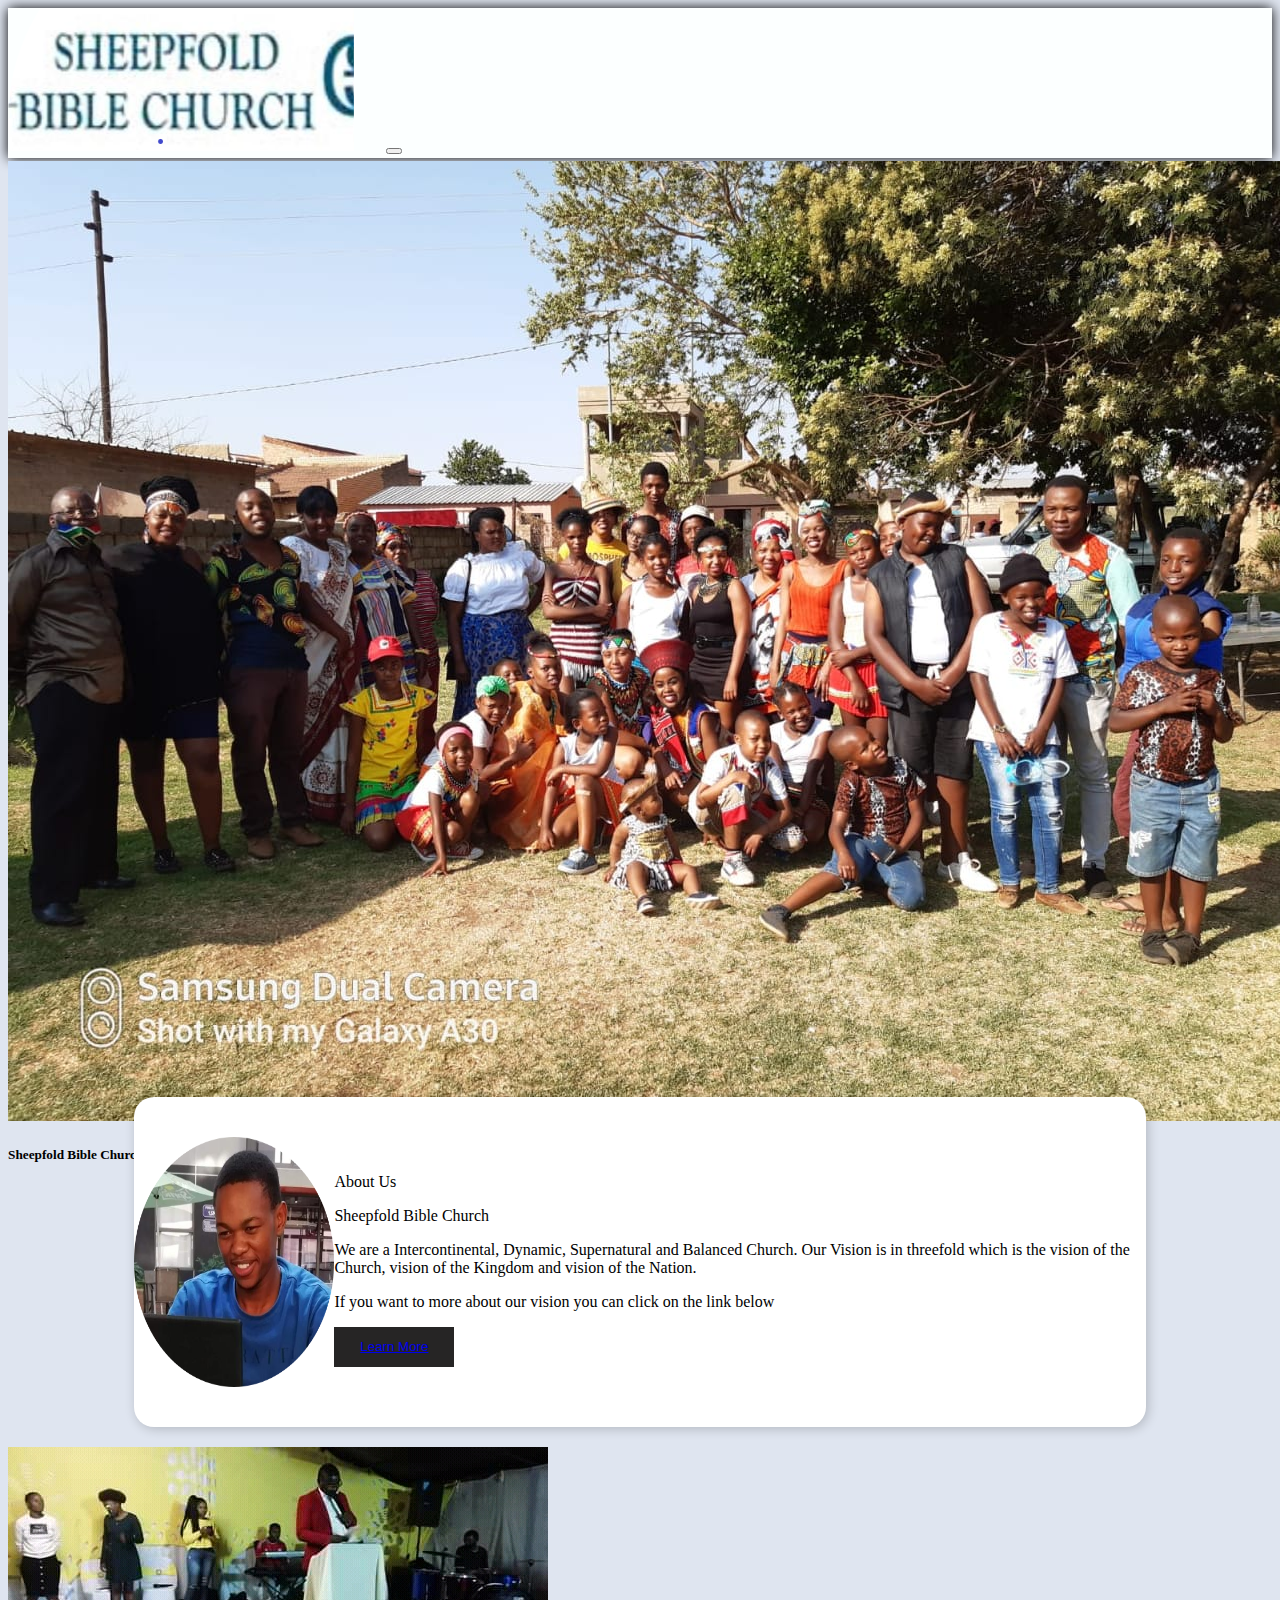
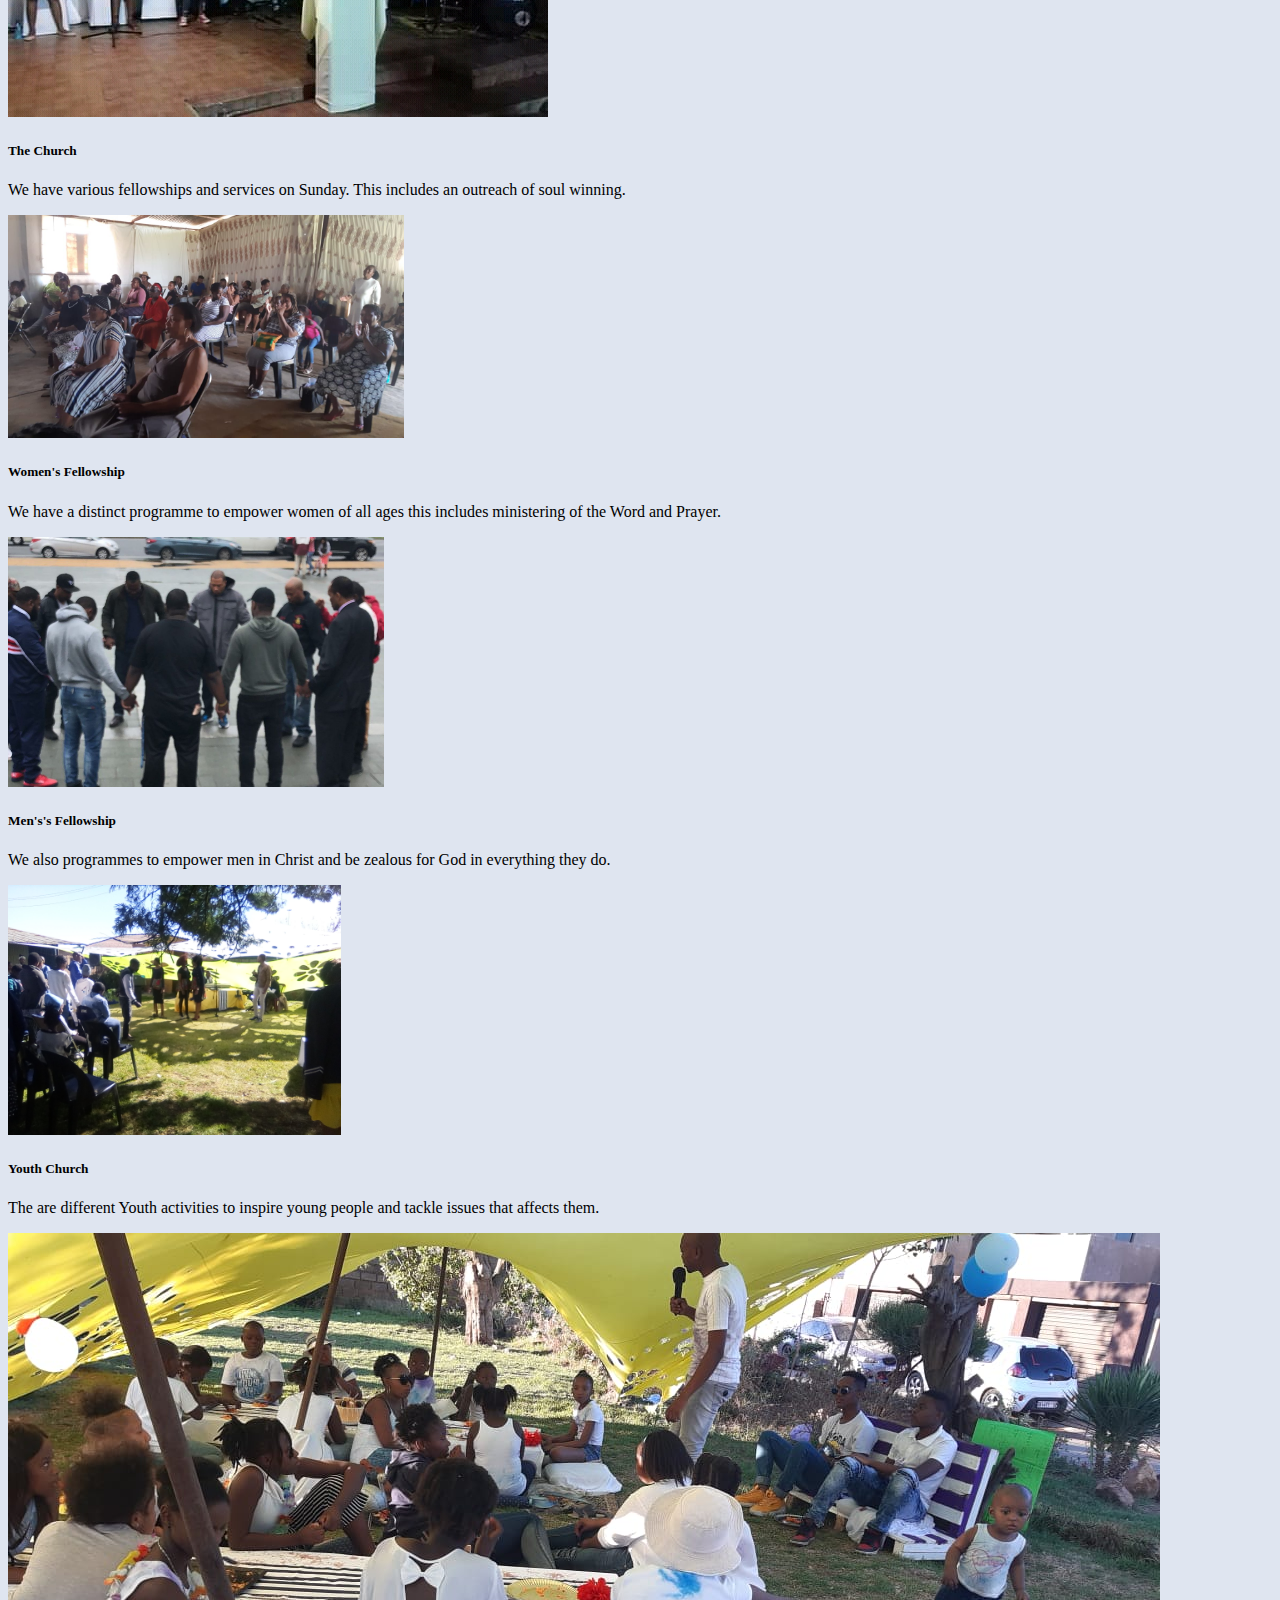
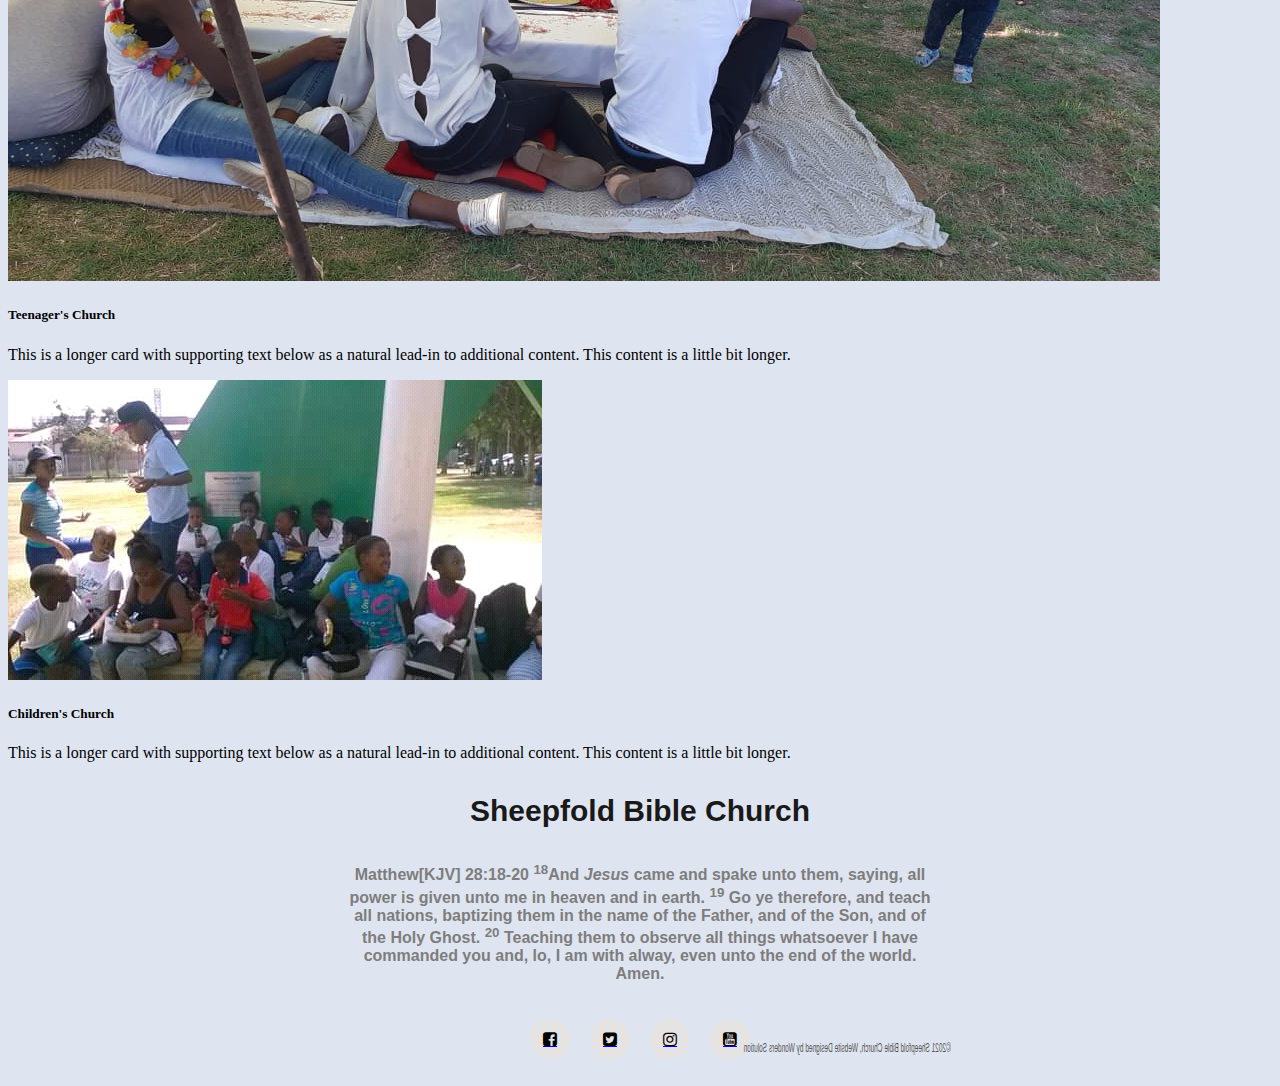
==== index.html @ af3e832e "Website Designed with bootstrap and css" ====
<!DOCTYPE html>
<html>

<head>
  <title>Sheepfold Bible Church</title>
  <meta charset="utf-8">
  <meta name="viewport" content="width=device-width, initial-scale=1, shrink-to-fit=no">
  <link rel="stylesheet" href="https://cdn.jsdelivr.net/npm/bootstrap@4.6.0/dist/css/bootstrap.min.css"
    integrity="sha384-B0vP5xmATw1+K9KRQjQERJvTumQW0nPEzvF6L/Z6nronJ3oUOFUFpCjEUQouq2+l" crossorigin="anonymous">
  <link rel="stylesheet" href="style.css">
  <link rel="stylesheet" href="https://cdnjs.cloudflare.com/ajax/libs/font-awesome/4.7.0/css/font-awesome.min.css">
  <link rel="shortcut icon" type="image/x-icon" href="./images/logo2.png">
</head>

<body>
  <nav class="navbar navbar-expand-lg">
    <a class="navbar-brand" href="index.html"><img src="./images/logo2.png" alt="home"></a>
    <button class="navbar-toggler" type="button" data-toggle="collapse" data-target="#navbarNavAltMarkup"
      aria-controls="navbarNavAltMarkup" aria-expanded="false" aria-label="Toggle navigation">
      <span class="navbar-toggler-icon"></span>
    </button>
    <div class="collapse navbar-collapse" id="navbarNavAltMarkup">
      <div class="navbar-nav">
        <a class="nav-link active" href="index.html">Home <span class="sr-only">(current)</span></a>
        <a class="nav-link disabled" href="#" tabindex="-1" aria-disabled="true">About Us</a>
        <a class="nav-link " href="sermons.html">Sermons</a>
        <a class="nav-link " href="service.html">Services</a>
        <a class="nav-link disabled" href="#" tabindex="-1" aria-disabled="true">Giving</a>
      </div>
    </div>
  </nav>
  <div class="container">
    
    <div class="card bg-dark text-white">
      <img src="./images/back2.jpg" class="card-img" alt="Sheepfold">
      <div class="card-img-overlay">
        <h5 class="card-title">Sheepfold Bible Church</h5>
      </div>
    </div>
    <div class="about-container">
      <!--About Image-->
      <img src="./images/circle-cropped.png" width="200" height="200" class="model" alt="model">
      <!--About Text-->
      <div class="about-text">
        <p>About Us</p>
        <p>Sheepfold Bible Church</p>
        <p>We are a Intercontinental, Dynamic, Supernatural and Balanced Church. Our Vision is in threefold which is the
          vision of the Church, vision of the Kingdom and vision of the Nation. </p>
        <p>If you want to more about our vision you can click on the link below</p>
        <button class="contact-us"><a href="vision.html">Learn More</a></button>
      </div>
    </div>

    <!--This is the card's section-->
    <div class="row row-cols-1 row-cols-md-2">
      <div class="col mb-4">
        <div class="card">
          <img src="./images/back3.jpg" class="card-img-top" alt="Church">
          <div class="card-body">
            <h5 class="card-title">The Church</h5>
            <p class="card-text">We have various fellowships and services on Sunday. This includes an outreach of soul winning.</p>
          </div>
        </div>
      </div>
      <div class="col mb-4">
        <div class="card">
          <img src="./images/pic8.jpg" height="223" class="card-img-top" alt="Women">
          <div class="card-body">
            <h5 class="card-title">Women's Fellowship</h5>
            <p class="card-text">We have a distinct programme to empower women of all ages this includes ministering of the Word and Prayer.</p>
          </div>
        </div>
      </div>
      <div class="col mb-4">
        <div class="card">
          <img src="./images/back5.jpg" height="250" class="card-img-top" alt="Men">
          <div class="card-body">
            <h5 class="card-title">Men's's Fellowship</h5>
            <p class="card-text">We also programmes to empower men in Christ and be zealous for God in everything they do.</p>
          </div>
        </div>
      </div>
      <div class="col mb-4">
        <div class="card">
          <img src="./images/pic4.jpg" height="250" class="card-img-top" alt="Youth">
          <div class="card-body">
            <h5 class="card-title">Youth Church</h5>
            <p class="card-text">The are different Youth activities to inspire young people and tackle issues  that affects them.</p>
          </div>
        </div>
      </div>
      <div class="col mb-4">
        <div class="card">
          <img src="./images/pic9.jpg" class="card-img-top" alt="Teenagers">
          <div class="card-body">
            <h5 class="card-title">Teenager's Church</h5>
            <p class="card-text">This is a longer card with supporting text below as a natural lead-in to additional
              content. This content is a little bit longer.</p>
          </div>
        </div>
      </div>
      <div class="col mb-4">
        <div class="card">
          <img src="./images/pic3.jpg" class="card-img-top" alt="Kids">
          <div class="card-body">
            <h5 class="card-title">Children's Church</h5>
            <p class="card-text">This is a longer card with supporting text below as a natural lead-in to additional
              content. This content is a little bit longer.</p>
          </div>
        </div>
      </div>
    </div>
  </div>
  <footer>
    <p>Sheepfold Bible Church</p>
    <p>Matthew[KJV] 28:18-20 <sup>18</sup>And <em>Jesus</em> came and spake unto them, saying, all power is given unto
      me in heaven and in earth. <sup>19</sup> Go ye therefore, and teach all nations, baptizing them in the name of the
      Father, and of the Son, and of the Holy Ghost. <sup>20</sup> Teaching them to observe all things whatsoever I have
      commanded you and, lo, I am with alway, even unto the end of the world. Amen.</p>
    <div class="social-icons">
      <a href="#"><i class="fa fa-facebook-square" aria-hidden="true"></i></a>
      <a href="#"><i class="fa fa-twitter-square" aria-hidden="true"></i></a>
      <a href="#"><i class="fa fa-instagram" aria-hidden="true"></i></a>
      <a href="#"><i class="fa fa-youtube-square" aria-hidden="true"></i></a>
    </div>
    <!--Copyrights area-->
    <p class="copyright">&copy;2021 Sheepfold Bible Church, Website Designed by Wonders Solution</p>
  </footer>

  <script src="https://code.jquery.com/jquery-3.5.1.slim.min.js"
    integrity="sha384-DfXdz2htPH0lsSSs5nCTpuj/zy4C+OGpamoFVy38MVBnE+IbbVYUew+OrCXaRkfj"
    crossorigin="anonymous"></script>
  <script src="https://cdn.jsdelivr.net/npm/bootstrap@4.6.0/dist/js/bootstrap.bundle.min.js"
    integrity="sha384-Piv4xVNRyMGpqkS2by6br4gNJ7DXjqk09RmUpJ8jgGtD7zP9yug3goQfGII0yAns"
    crossorigin="anonymous"></script>
</body>

</html>
---- style.css ----
nav{
background-color: #fcffff;
height: 150px;
box-shadow: 0px 0px 12px 0px;
margin-bottom: 3px;
}
.about-container{
    width: 80%;
    height: 330px;
    background-color: #FFFFFF;
    border-radius: 20px;
    box-shadow: 2px 2px 12px rgba(0,0,0,0.2);
    display: flex;
    margin:-7% auto 20px auto;
    position: relative;
    justify-content: space-evenly;
    align-items: center;
}
.about-container img{
    height: 250px;
}
.about-text button{
    width: 120px;
    height: 40px;
    color: #FFFFFF;
    outline: none;
    border: none;
    font-family: 'Gill Sans', 'Gill Sans MT', Calibri, 'Trebuchet MS', sans-serif;
    background-color: #262525;
}
nav button .navbar-toggler{
    background-color: #262525;
}
nav .navbar-nav{
    padding: 100px;
    font-weight: bold;
    align-items: center;
}
nav .navbar-nav a:hover{
    transform: scale(1.1);
}
.card bg-dark text-white{
    display: flex;
}
body{
    background:#dfe5f0 ;
}
footer{
    height: 300px;
    display: flex;
    flex-direction: column;
    justify-content: center;
    align-items: center;
    position: relative;
}
footer p {
    font-family: 'Gill Sans', 'Gill Sans MT', Calibri, 'Trebuchet MS', sans-serif;
}
footer p:nth-child(1){
    font-size: 30px;
    font-weight: bold;
    color: #191919;
    line-height: 10px;
}
footer p:nth-child(2){
    font-weight: bold;
    color: #7e7d7d;
    font-size: 16px;
    width: 600px;
    text-align: center;
}
.social-icons a{
    width: 40px;
    height: 40px;
    display: flex;
    justify-content: center;
    align-items: center;
    background-color: #e6e3e3;
    margin: 20px 10px;
    border-radius: 50%;
}
.social-icons{
    display: flex;

}
.copyright{
    color: #565555;
    font-size: 13px;
    position: absolute;
    left: 50%;
    bottom: 10px;
    transform: scaleX(-50%);
}
.social-icons i{
    color: #000000;
}
.social-icons a:hover{
    background-color: #000000;
    box-shadow: 2px 2px 12px rgba(0,0,0,0.2);
    transition: all ease 0.5s;
}
.social-icons a:hover i{
    color: #FFFFFF;
    transition: all ease 0.5s;
}
tr{
    font-size: 20px;
}
.card-columns {
    @include media-breakpoint-only(lg) {
      column-count: 4;
    }
    @include media-breakpoint-only(xl) {
      column-count: 5;
    }
  }
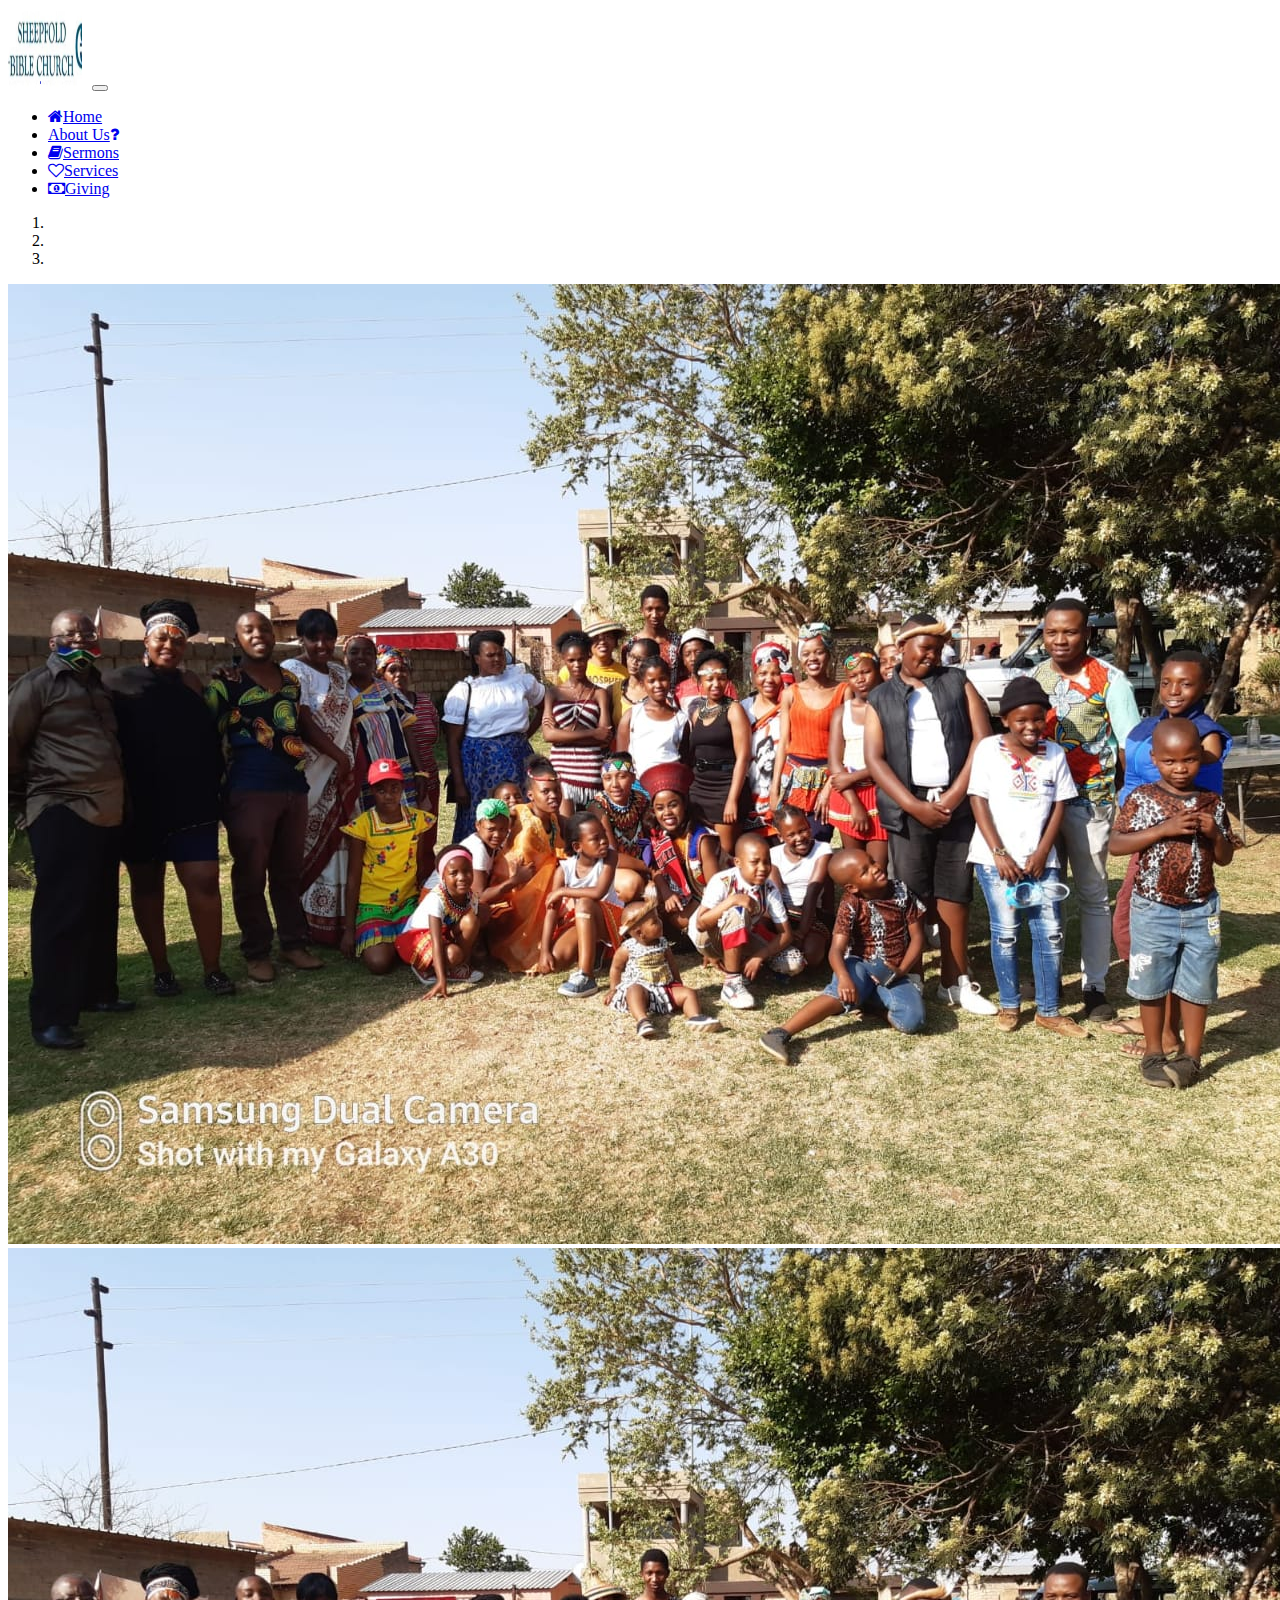
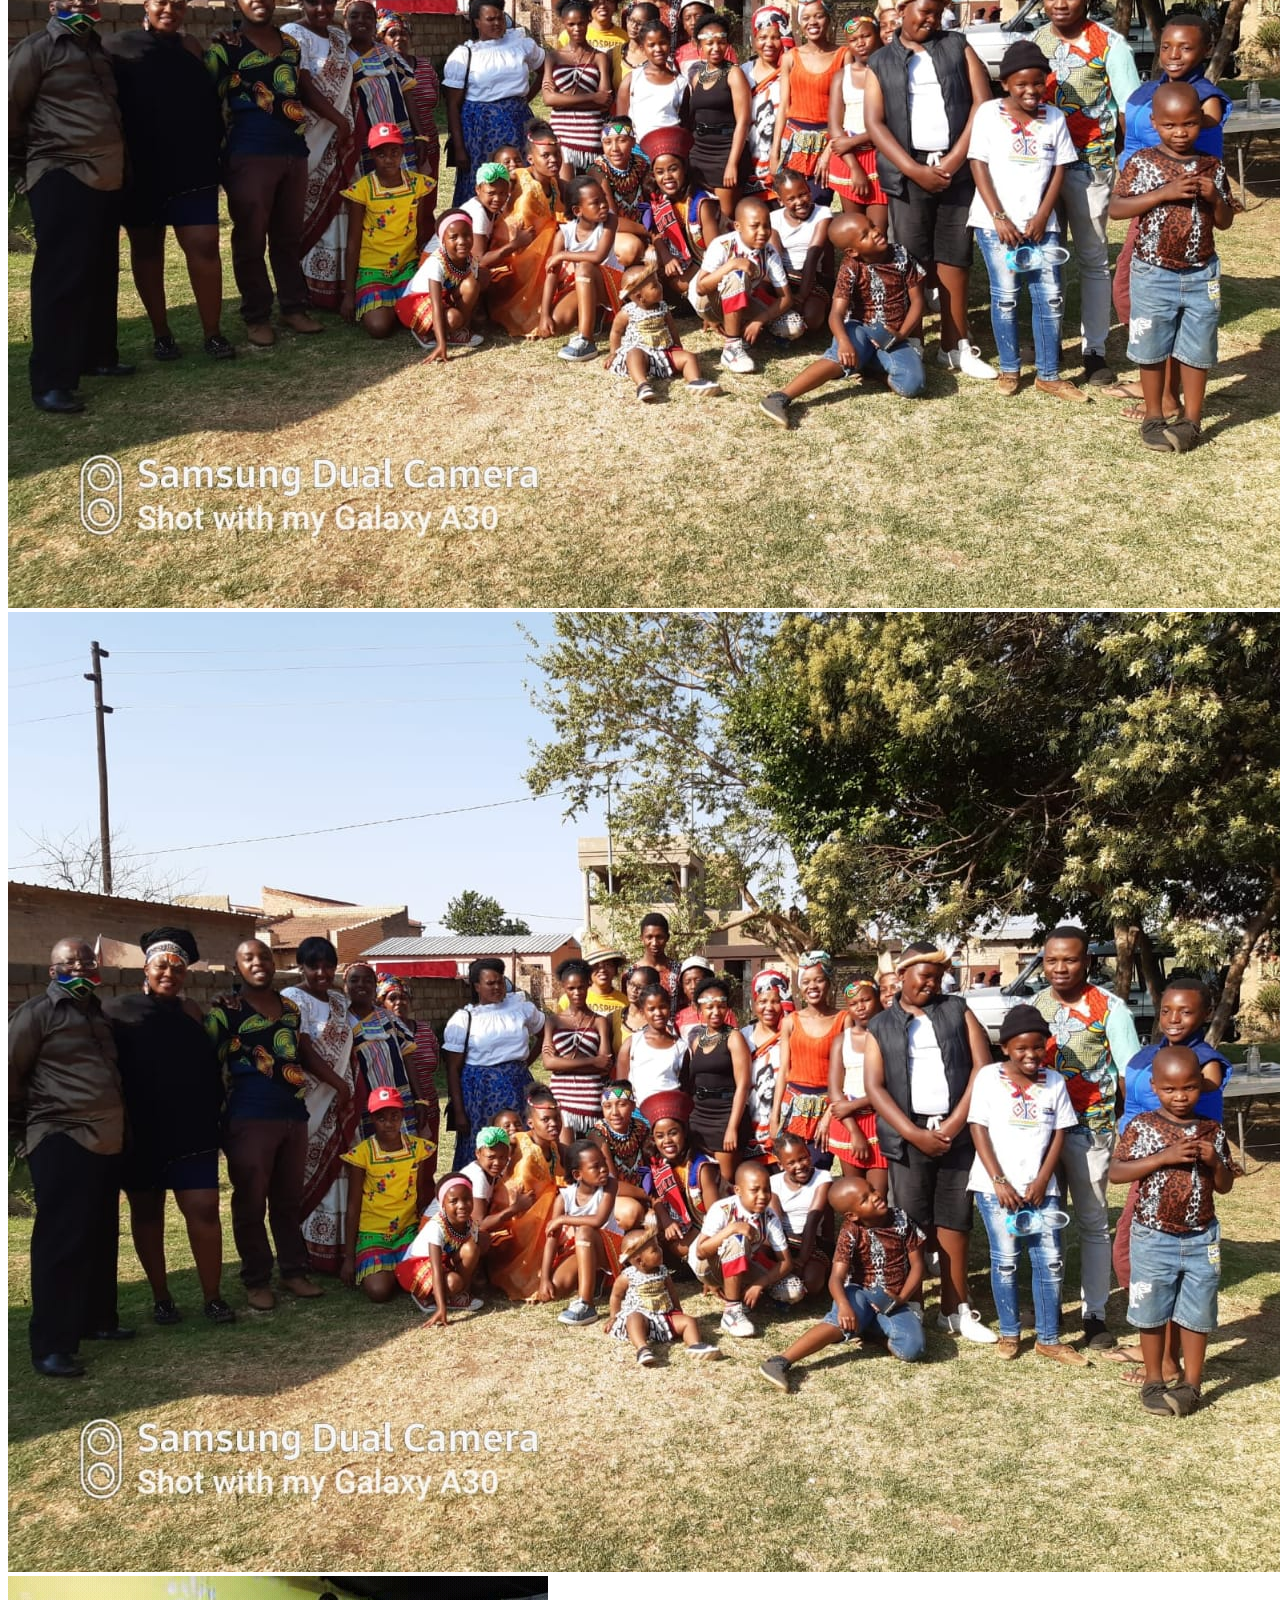
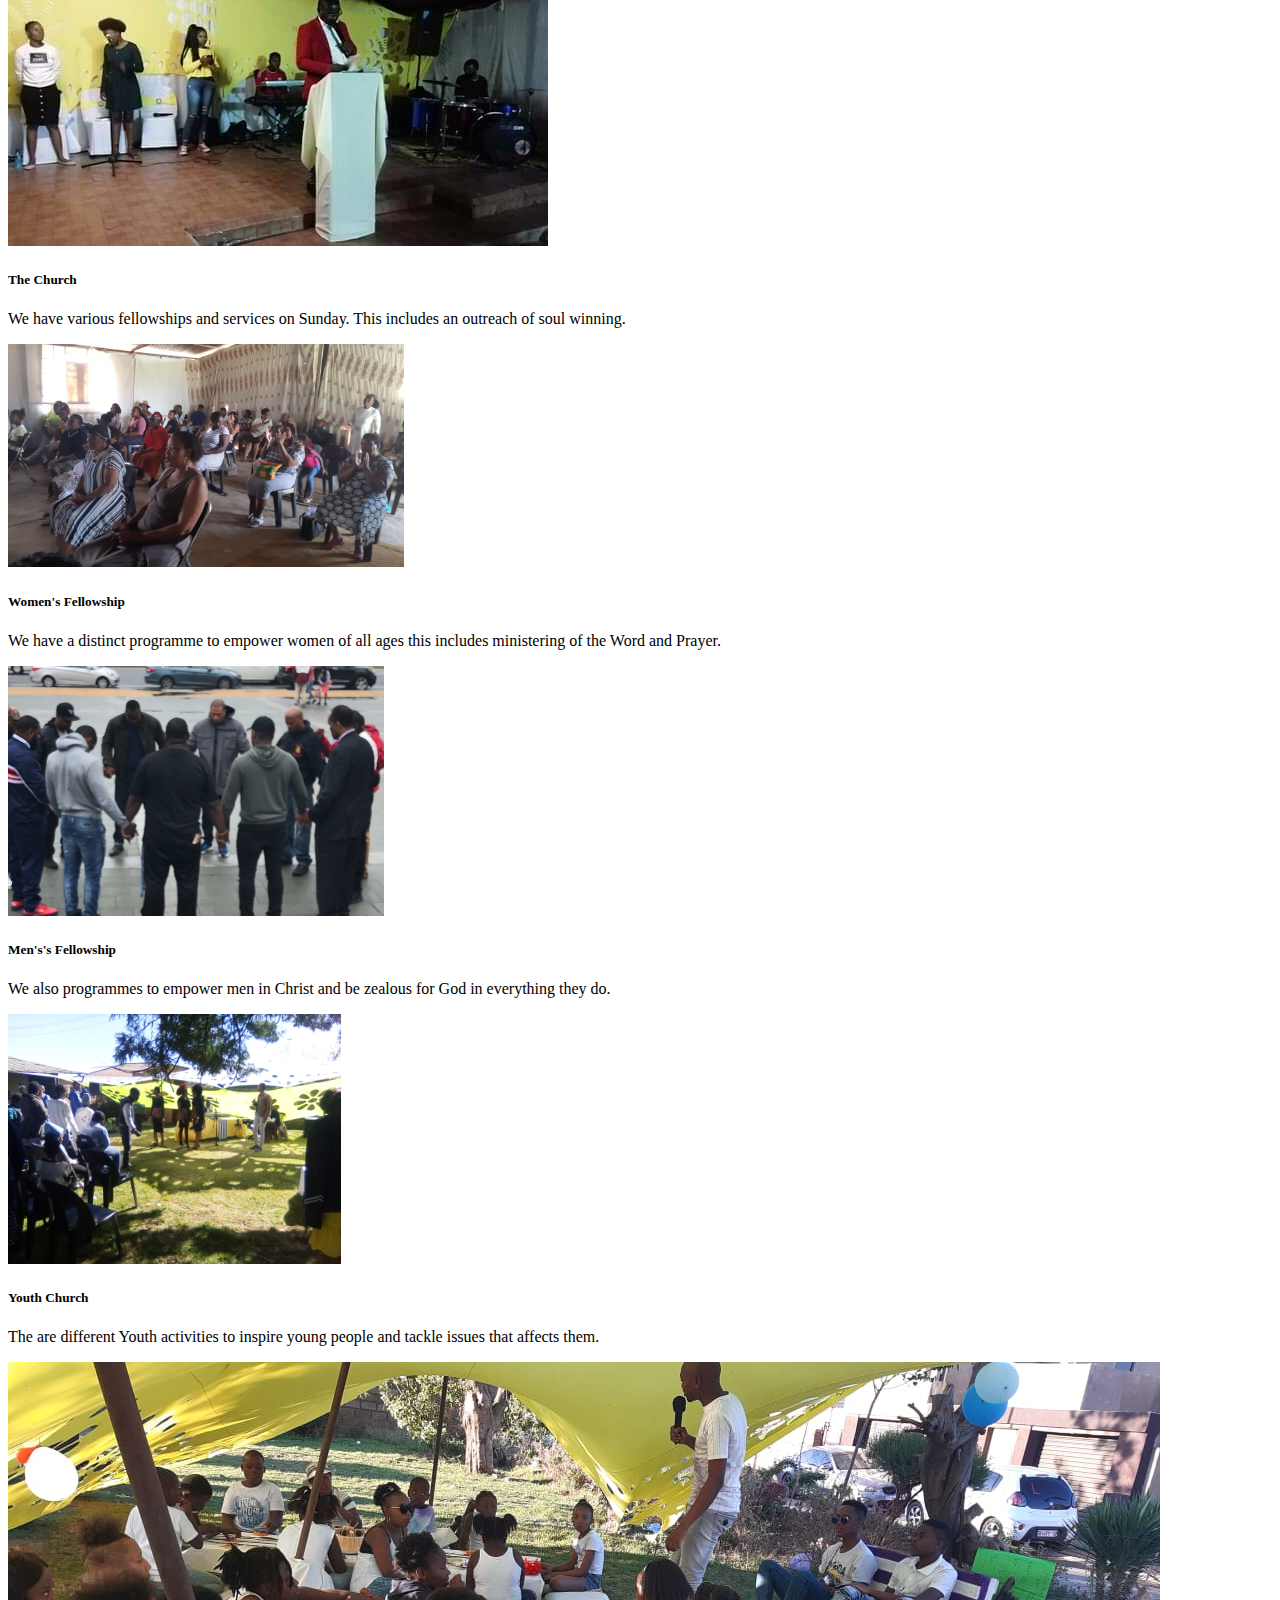
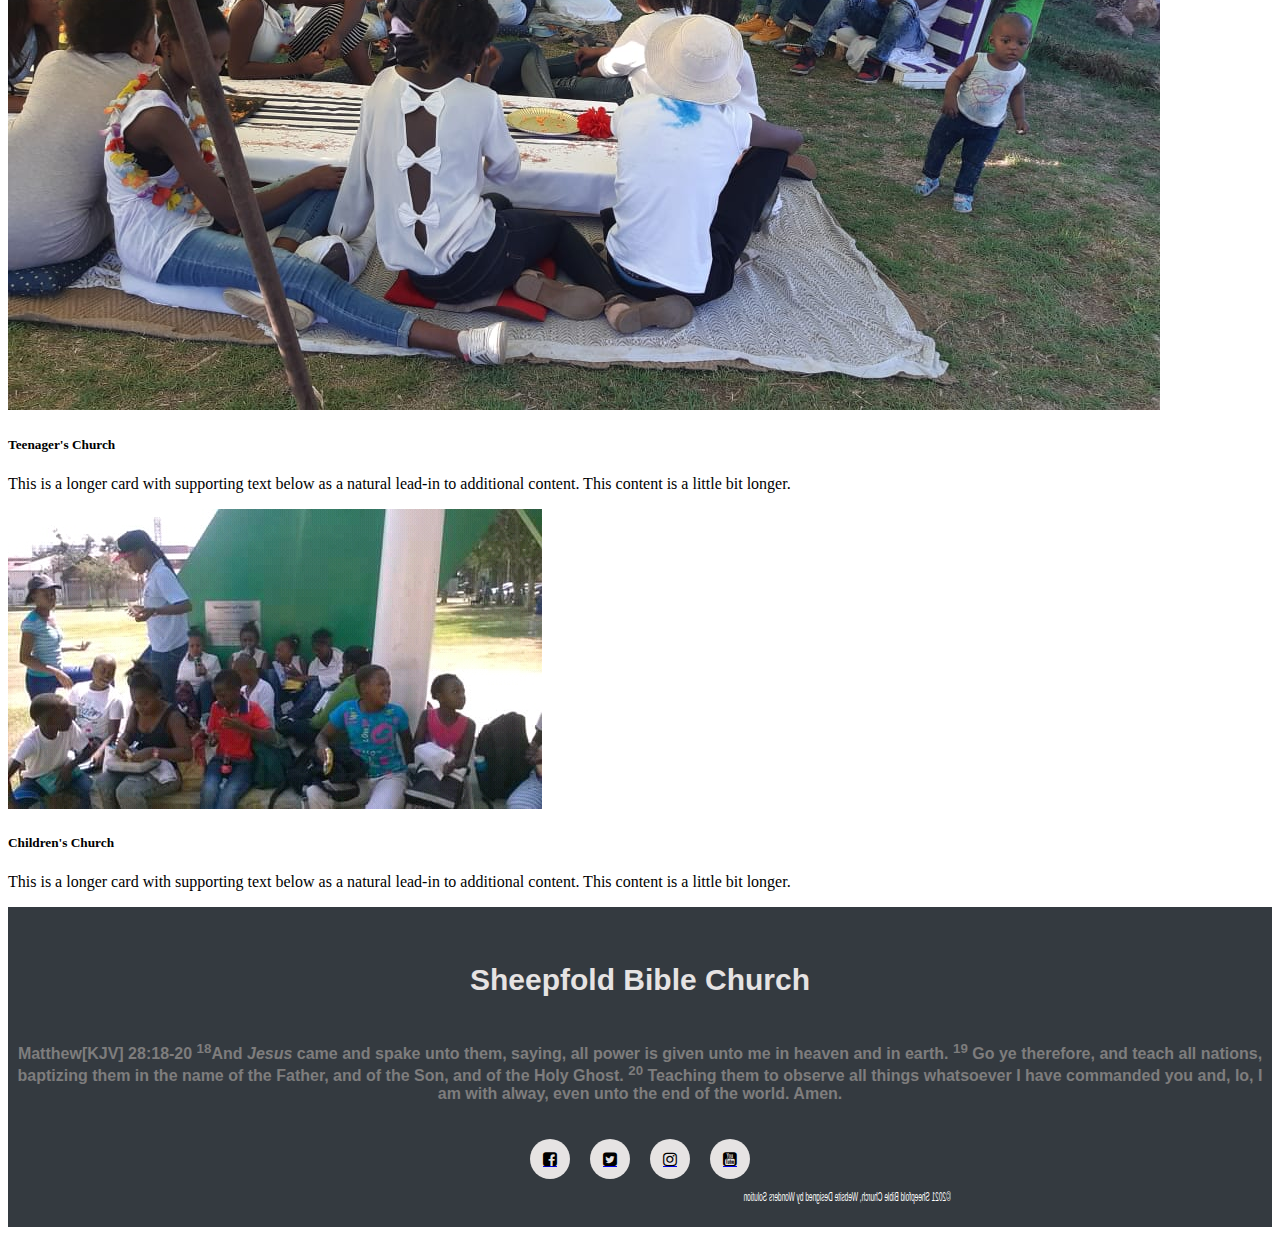
==== commit 4abb46c9: "Update index.html" ====
--- a/index.html
+++ b/index.html
@@ -13,43 +13,50 @@
 </head>
 
 <body>
-  <nav class="navbar navbar-expand-lg">
-    <a class="navbar-brand" href="index.html"><img src="./images/logo2.png" alt="home"></a>
-    <button class="navbar-toggler" type="button" data-toggle="collapse" data-target="#navbarNavAltMarkup"
-      aria-controls="navbarNavAltMarkup" aria-expanded="false" aria-label="Toggle navigation">
-      <span class="navbar-toggler-icon"></span>
-    </button>
-    <div class="collapse navbar-collapse" id="navbarNavAltMarkup">
-      <div class="navbar-nav">
-        <a class="nav-link active" href="index.html">Home <span class="sr-only">(current)</span></a>
-        <a class="nav-link disabled" href="#" tabindex="-1" aria-disabled="true">About Us</a>
-        <a class="nav-link " href="sermons.html">Sermons</a>
-        <a class="nav-link " href="service.html">Services</a>
-        <a class="nav-link disabled" href="#" tabindex="-1" aria-disabled="true">Giving</a>
-      </div>
-    </div>
-  </nav>
-  <div class="container">
-    
-    <div class="card bg-dark text-white">
-      <img src="./images/back2.jpg" class="card-img" alt="Sheepfold">
-      <div class="card-img-overlay">
-        <h5 class="card-title">Sheepfold Bible Church</h5>
-      </div>
-    </div>
-    <div class="about-container">
-      <!--About Image-->
-      <img src="./images/circle-cropped.png" width="200" height="200" class="model" alt="model">
-      <!--About Text-->
-      <div class="about-text">
-        <p>About Us</p>
-        <p>Sheepfold Bible Church</p>
-        <p>We are a Intercontinental, Dynamic, Supernatural and Balanced Church. Our Vision is in threefold which is the
-          vision of the Church, vision of the Kingdom and vision of the Nation. </p>
-        <p>If you want to more about our vision you can click on the link below</p>
-        <button class="contact-us"><a href="vision.html">Learn More</a></button>
-      </div>
-    </div>
+   <nav class="navbar navbar-dark bg-dark navbar-expand-md">
+		<div class="container-fluid">
+			<a class="navbar-brand" href="index.html"><img src="./images/logo2.png" width="80" height="80"></a>
+			<button class="navbar-toggler" type="button" data-toggle="collapse" data-target="#menu">
+				<span class="navbar-toggler-icon"></span>
+			</button>
+			<div class="collapse navbar-collapse" id="menu">
+				<ul class="navbar-nav ml-auto">
+					<li class="nav-item"><a class="nav-link" href="index.html"><i class="fa fa-home"></i>Home</a></li>
+					<li class="nav-item"><a class="nav-link disabled" href="about.html">About Us<i class="fa fa-question" aria-hidden="true"></i></a></li>
+					<li class="nav-item"><a class="nav-link disabled"  href="sermons.html"><i class="fa fa-book" aria-hidden="true"></i>Sermons</a></li>
+					<li class="nav-item"><a class="nav-link " href="service.html"><i class="fa fa-heart-o" aria-hidden="true"></i>Services</a></li>
+					<li class="nav-item"><a class="nav-link disabled" href="giving.html"><i class="fa fa-money" aria-hidden="true"></i>Giving</a></li>
+				</ul>
+			</div>
+		</div>
+	</nav>
+
+	<div id="carouselExampleCaptions" class="carousel slide" data-ride="carousel">
+		<ol class="carousel-indicators">
+			<li data-target="#carouselExampleCaptions" data-slide-to="0" class="active"></li>
+			<li data-target="#carouselExampleCaptions" data-slide-to="1"></li>
+			<li data-target="#carouselExampleCaptions" data-slide-to="2"></li>
+		</ol>
+		<div class="carousel-inner">
+			<div class="carousel-item active">
+				<img src="./images/back2.jpg" class="d-block w-100" alt="...">
+			</div>
+			<div class="carousel-item">
+				<img src="./images/back2.jpg" class="d-block w-100" alt="...">
+			</div>
+			<div class="carousel-item">
+				<img src="./images/back2.jpg" class="d-block w-100" alt="...">
+			</div>
+		</div>
+		<a class="carousel-control-prev" href="#carouselExampleCaptions" role="button" data-slide="prev">
+			<span class="carousel-control-prev-icon" aria-hidden="true"></span>
+			<span class="sr-only">Previous</span>
+		</a>
+		<a class="carousel-control-next" href="#carouselExampleCaptions" role="button" data-slide="next">
+			<span class="carousel-control-next-icon" aria-hidden="true"></span>
+			<span class="sr-only">Next</span>
+		</a>
+	</div>
 
     <!--This is the card's section-->
     <div class="row row-cols-1 row-cols-md-2">
@@ -135,4 +142,4 @@
     crossorigin="anonymous"></script>
 </body>
 
-</html>+</html>
--- a/style.css
+++ b/style.css
@@ -1,72 +1,55 @@
-nav{
-background-color: #fcffff;
-height: 150px;
-box-shadow: 0px 0px 12px 0px;
-margin-bottom: 3px;
+.nav-item a:hover{
+    transform: scale(1.1);
+    background-color: #e09200;
 }
 .about-container{
-    width: 80%;
-    height: 330px;
-    background-color: #FFFFFF;
-    border-radius: 20px;
-    box-shadow: 2px 2px 12px rgba(0,0,0,0.2);
-    display: flex;
-    margin:-7% auto 20px auto;
-    position: relative;
-    justify-content: space-evenly;
-    align-items: center;
+  width: 80%;
+  height: 330px;
+  background-color: #FFFFFF;
+  border-radius: 20px;
+  box-shadow: 2px 2px 12px rgba(0,0,0,0.2);
+  display: flex;
+  margin:-7% auto 20px auto;
+  position: relative;
+  justify-content: space-evenly;
+  align-items: center;
 }
 .about-container img{
-    height: 250px;
+  height: 250px;
 }
 .about-text button{
-    width: 120px;
-    height: 40px;
-    color: #FFFFFF;
-    outline: none;
-    border: none;
-    font-family: 'Gill Sans', 'Gill Sans MT', Calibri, 'Trebuchet MS', sans-serif;
-    background-color: #262525;
-}
-nav button .navbar-toggler{
-    background-color: #262525;
-}
-nav .navbar-nav{
-    padding: 100px;
-    font-weight: bold;
-    align-items: center;
-}
-nav .navbar-nav a:hover{
-    transform: scale(1.1);
-}
-.card bg-dark text-white{
-    display: flex;
-}
-body{
-    background:#dfe5f0 ;
+  width: 120px;
+  height: 40px;
+  color: #FFFFFF;
+  outline: none;
+  border: none;
+  font-family: 'Gill Sans', 'Gill Sans MT', Calibri, 'Trebuchet MS', sans-serif;
+  background-color: #262525;
 }
 footer{
-    height: 300px;
+    height: 320px;
     display: flex;
     flex-direction: column;
     justify-content: center;
     align-items: center;
     position: relative;
+    background-color:#343a40;;
 }
 footer p {
     font-family: 'Gill Sans', 'Gill Sans MT', Calibri, 'Trebuchet MS', sans-serif;
+    color: #e6e3e3;
 }
 footer p:nth-child(1){
     font-size: 30px;
     font-weight: bold;
-    color: #191919;
-    line-height: 10px;
+    color: #e6e3e3;
+    line-height: 30px;
+    text-align: center;
 }
 footer p:nth-child(2){
     font-weight: bold;
     color: #7e7d7d;
     font-size: 16px;
-    width: 600px;
     text-align: center;
 }
 .social-icons a{
@@ -84,7 +67,7 @@
 
 }
 .copyright{
-    color: #565555;
+    color: #FFFFFF;
     font-size: 13px;
     position: absolute;
     left: 50%;
@@ -103,14 +86,50 @@
     color: #FFFFFF;
     transition: all ease 0.5s;
 }
-tr{
-    font-size: 20px;
+#main{
+  padding: 100px;
+  display: flex;
 }
-.card-columns {
-    @include media-breakpoint-only(lg) {
-      column-count: 4;
+
+  /* RESPONSIVE CSS
+  -------------------------------------------------- */
+  
+  @media (min-width: 40em) {
+    /* Bump up size of carousel content */
+    .carousel-caption p {
+      margin-bottom: 1.25rem;
+      font-size: 1.25rem;
+      line-height: 1.4;
     }
-    @include media-breakpoint-only(xl) {
-      column-count: 5;
+  
+    .featurette-heading {
+      font-size: 50px;
     }
   }
+  
+  @media (min-width: 62em) {
+    .featurette-heading {
+      margin-top: 7rem;
+    }
+  }  
+  @media only screen and (max-width: 375px) {
+    .about-container{
+      width: 100%;
+      transform: scale(0.5);
+    }
+    #main{
+      width: 100%;
+      display: block;
+    }
+  }
+  @media only screen and (max-width: 768px) {
+    .about-container{
+      width: 100%;
+      transform: scale(0.5);
+    }
+    #main{
+      width: 100%;
+      display: block;
+    }
+  }
+  
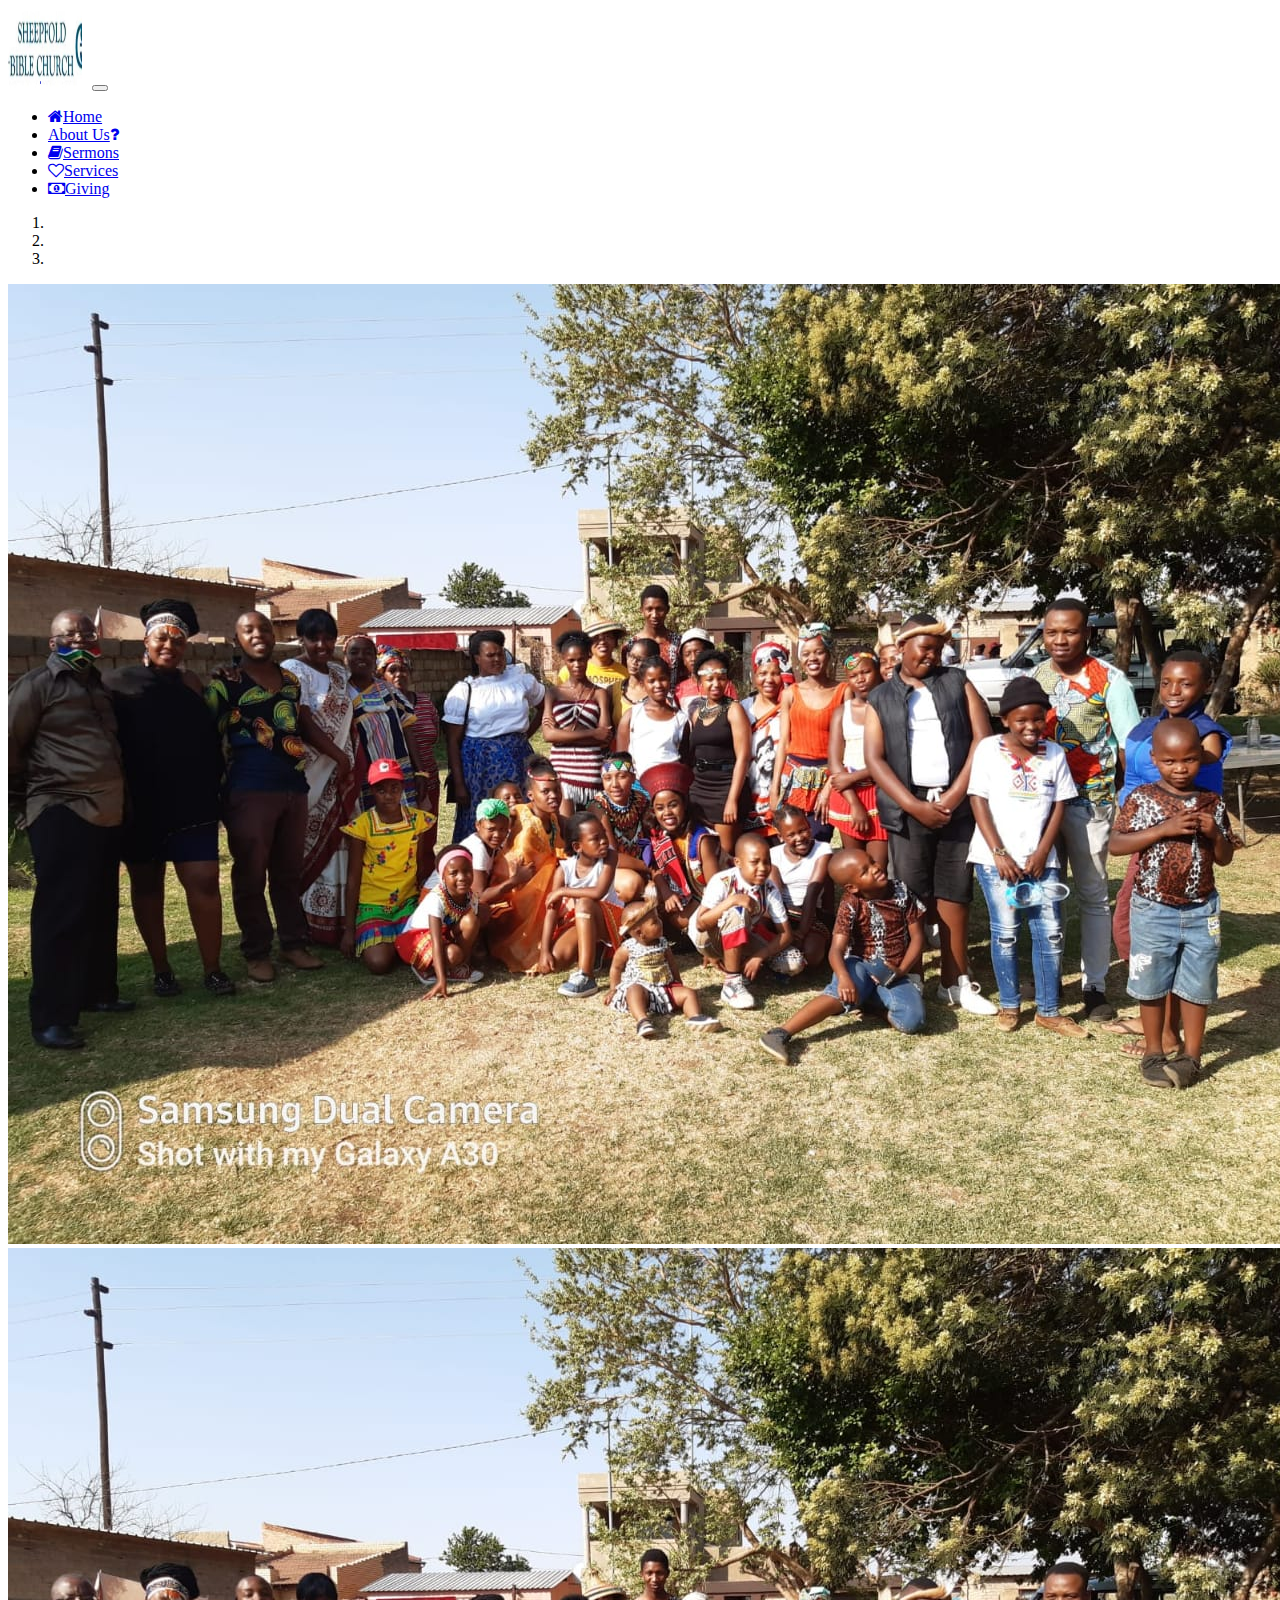
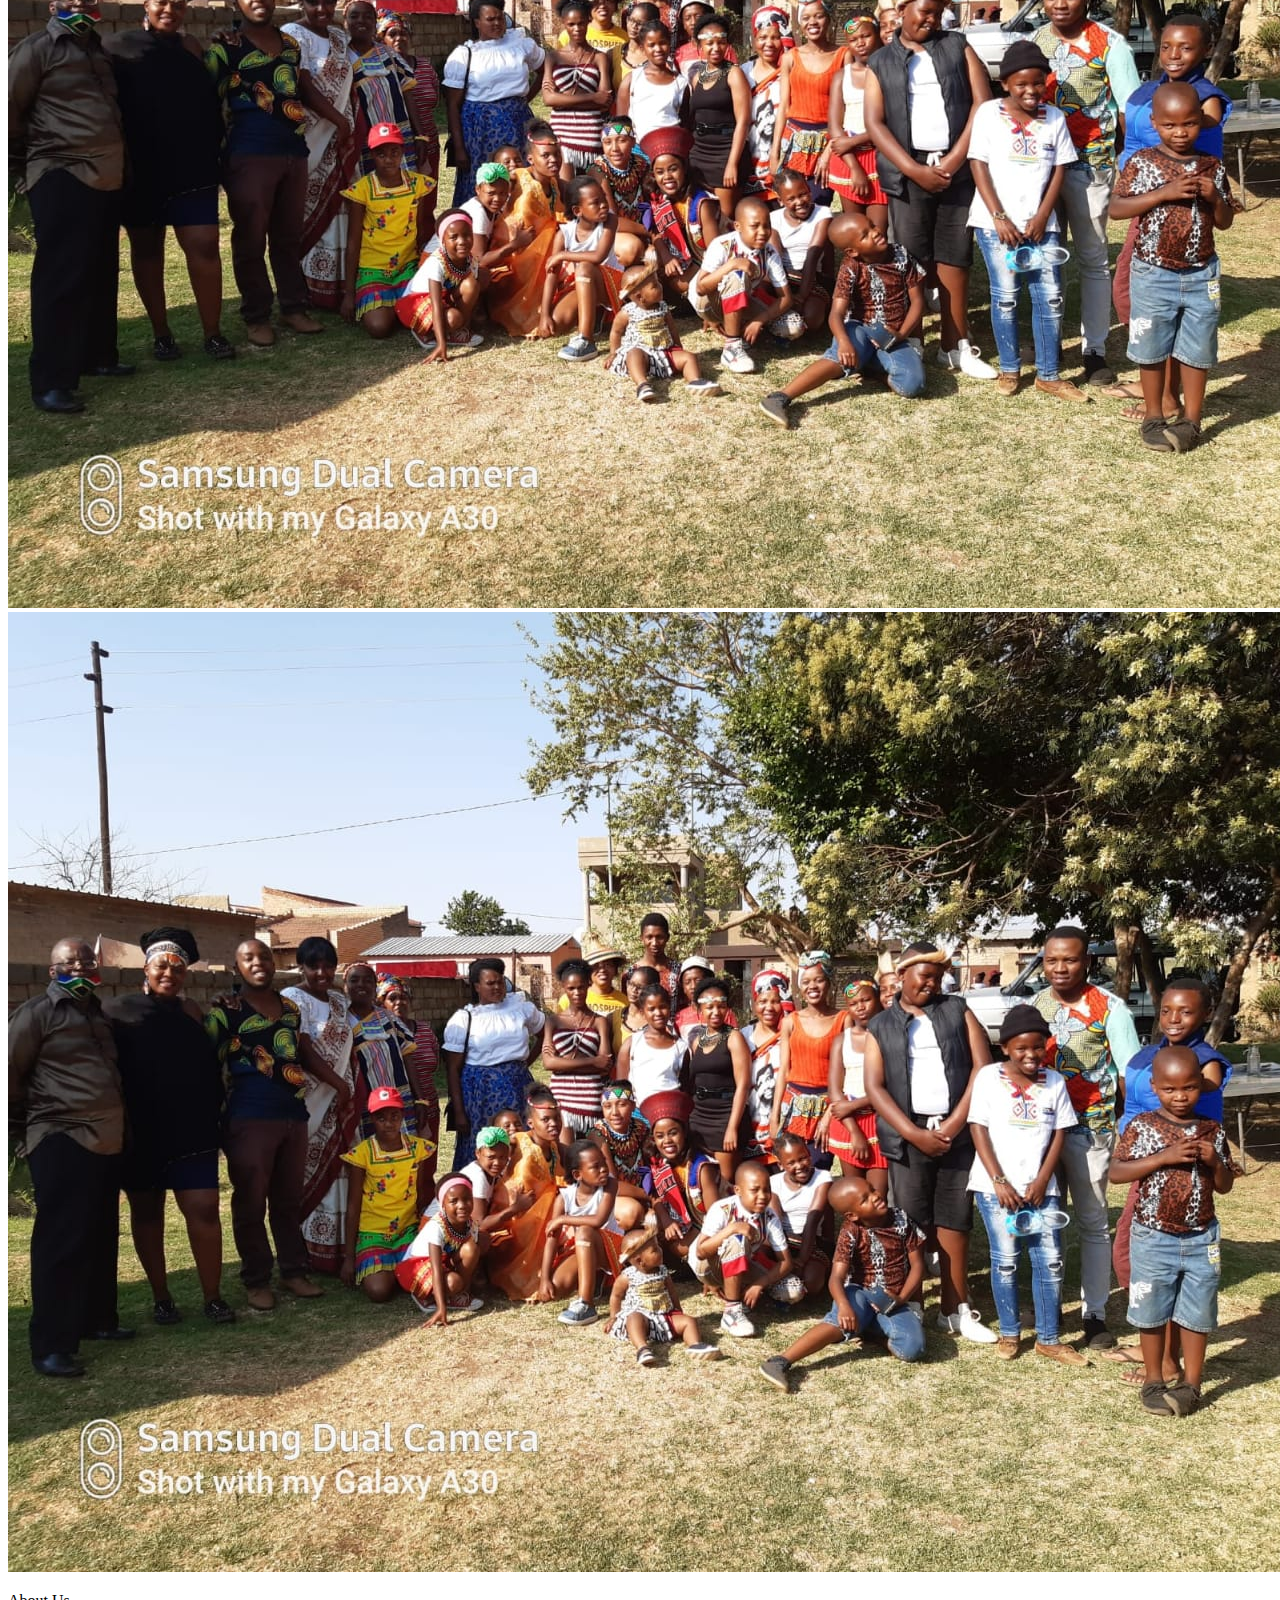
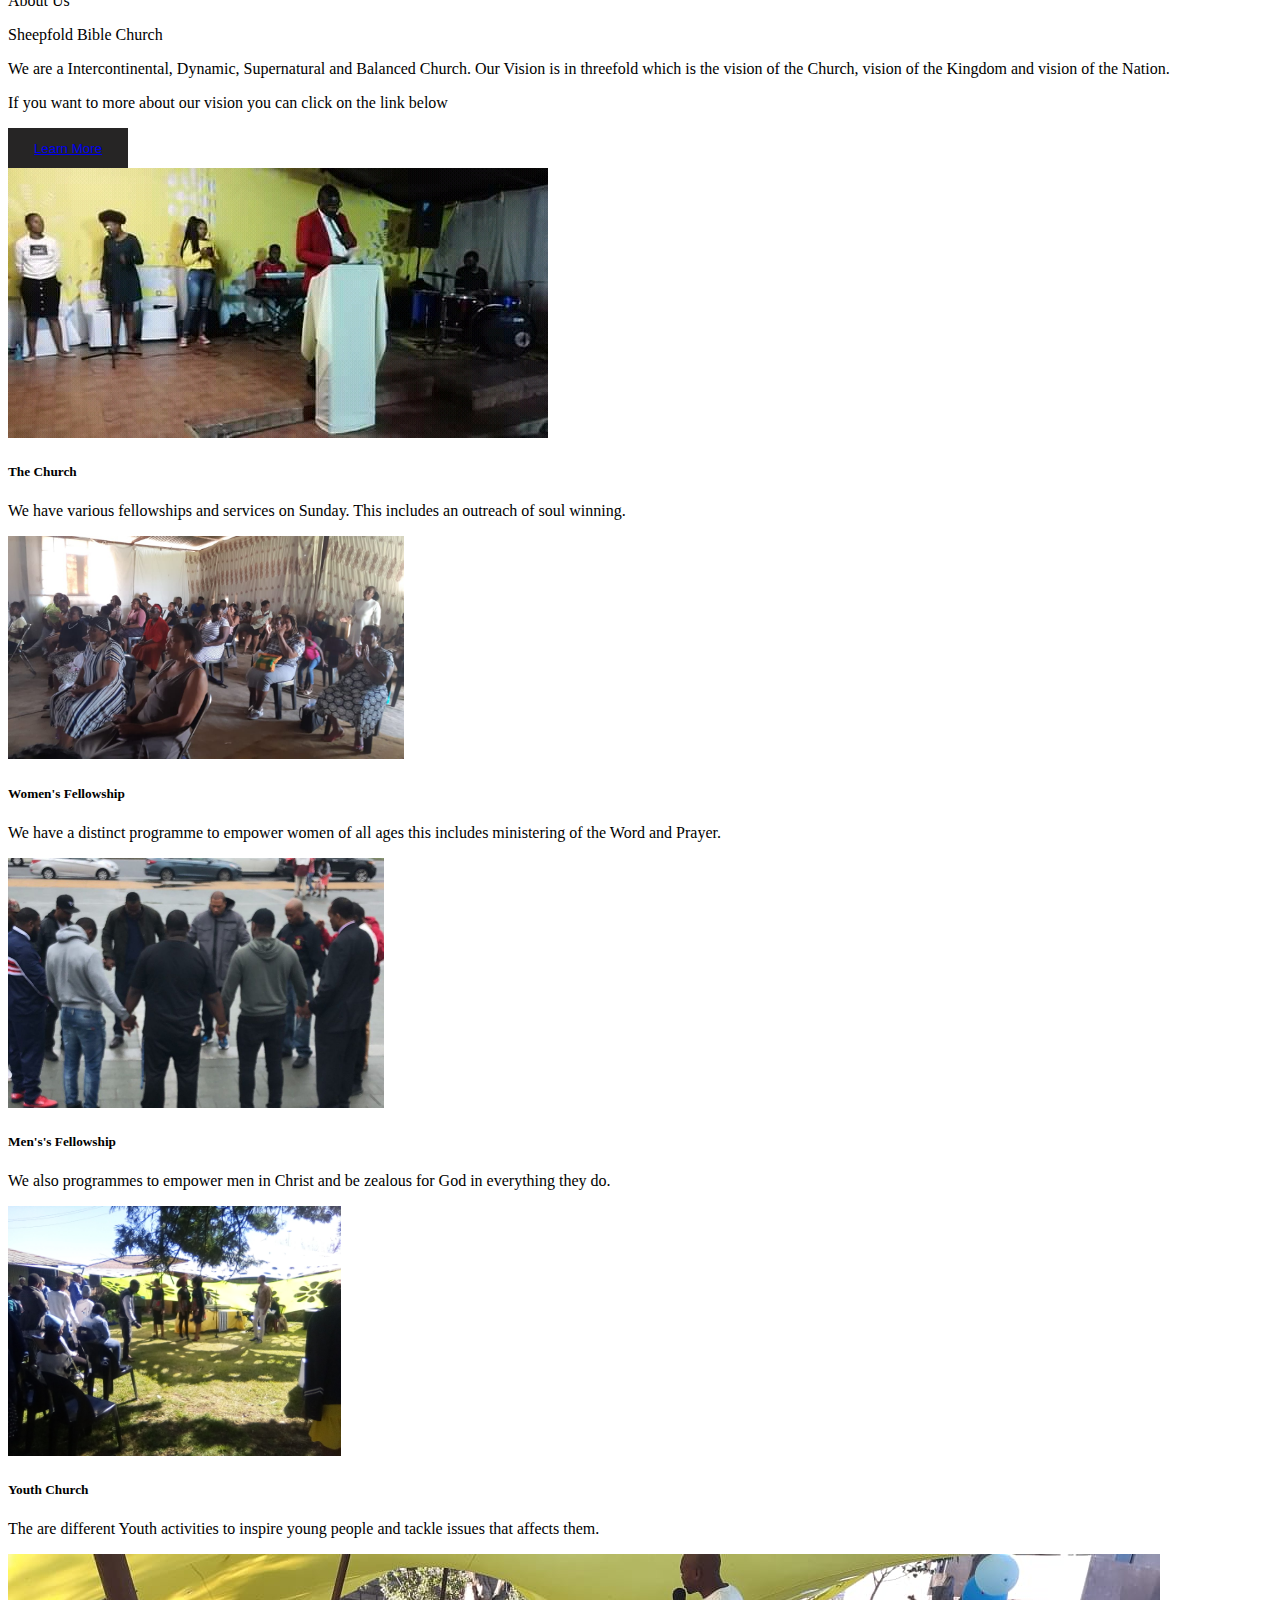
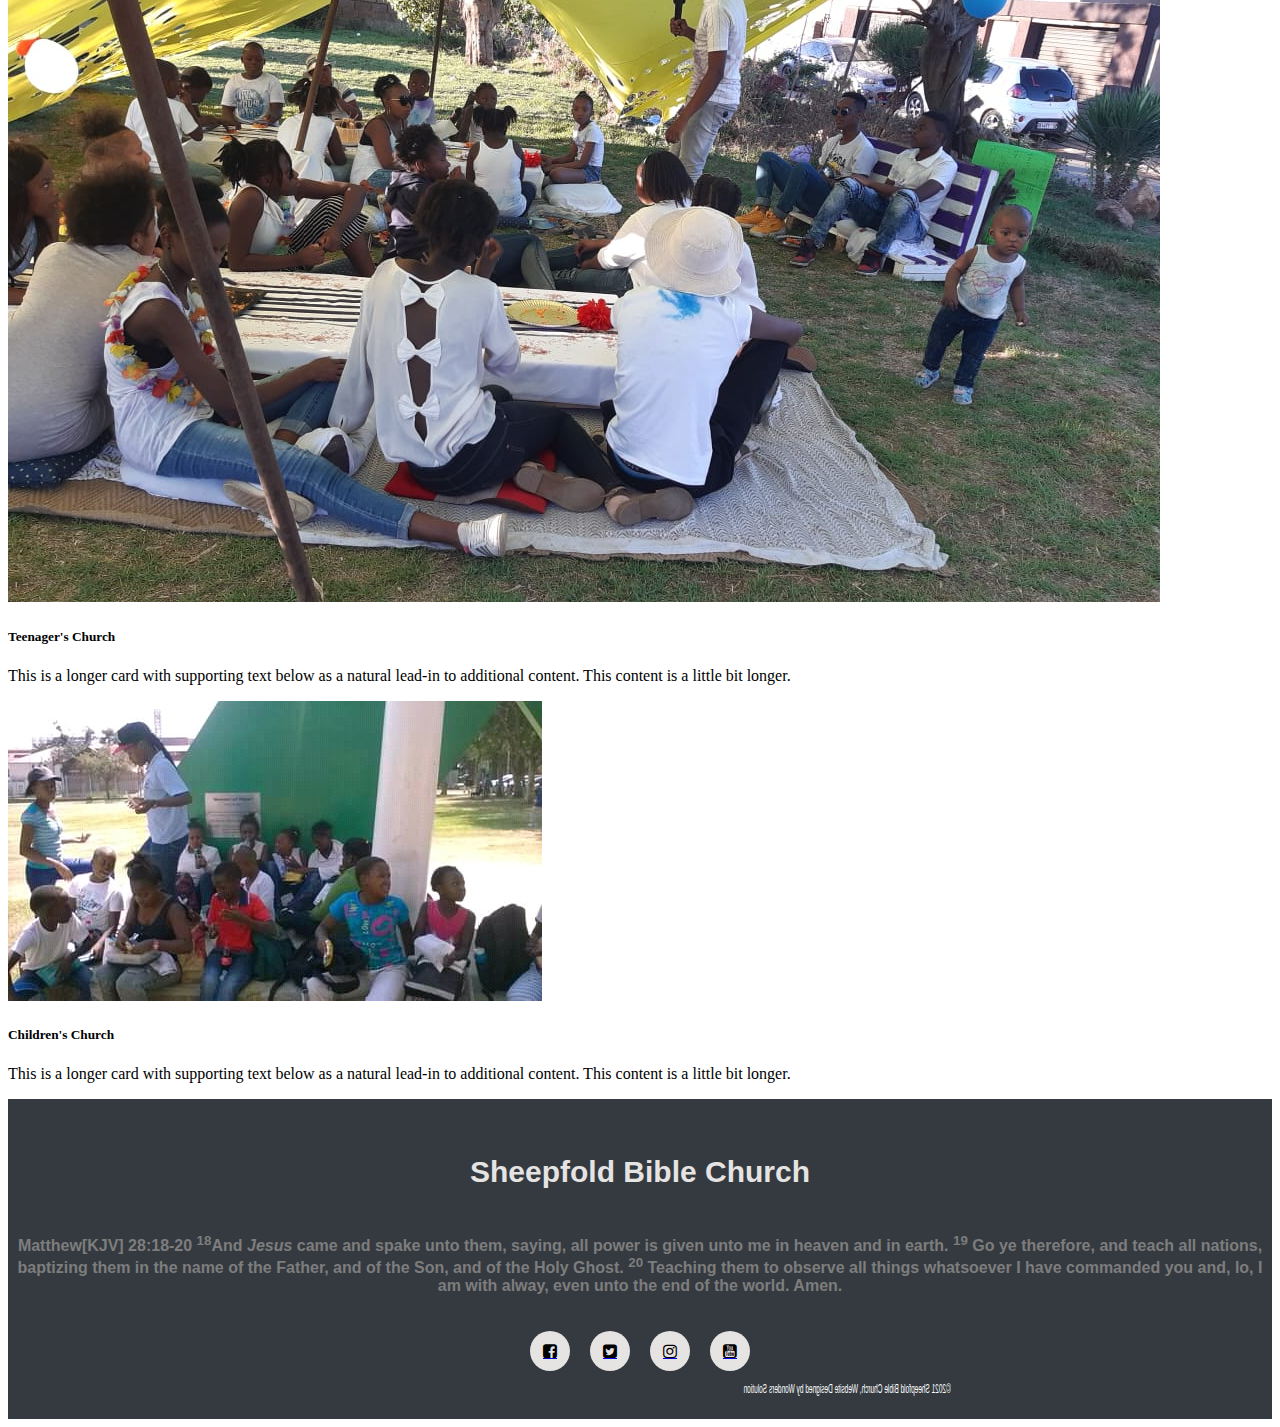
==== commit d92547a9: "Update index.html" ====
--- a/index.html
+++ b/index.html
@@ -57,6 +57,15 @@
 			<span class="sr-only">Next</span>
 		</a>
 	</div>
+	  <div class="about-text">
+      <p>About Us</p>
+      <p>Sheepfold Bible Church</p>
+      <p>We are a Intercontinental, Dynamic, Supernatural and Balanced Church. Our Vision is in threefold which is the
+        vision of the Church, vision of the Kingdom and vision of the Nation. </p>
+      <p>If you want to more about our vision you can click on the link below</p>
+      <button class="contact-us"><a href="vision.html">Learn More</a></button>
+    </div>
+  </div>
 
     <!--This is the card's section-->
     <div class="row row-cols-1 row-cols-md-2">
--- a/style.css
+++ b/style.css
@@ -115,21 +115,11 @@
   @media only screen and (max-width: 375px) {
     .about-container{
       width: 100%;
-      transform: scale(0.5);
-    }
-    #main{
-      width: 100%;
-      display: block;
     }
   }
   @media only screen and (max-width: 768px) {
     .about-container{
       width: 100%;
-      transform: scale(0.5);
-    }
-    #main{
-      width: 100%;
-      display: block;
     }
   }
   
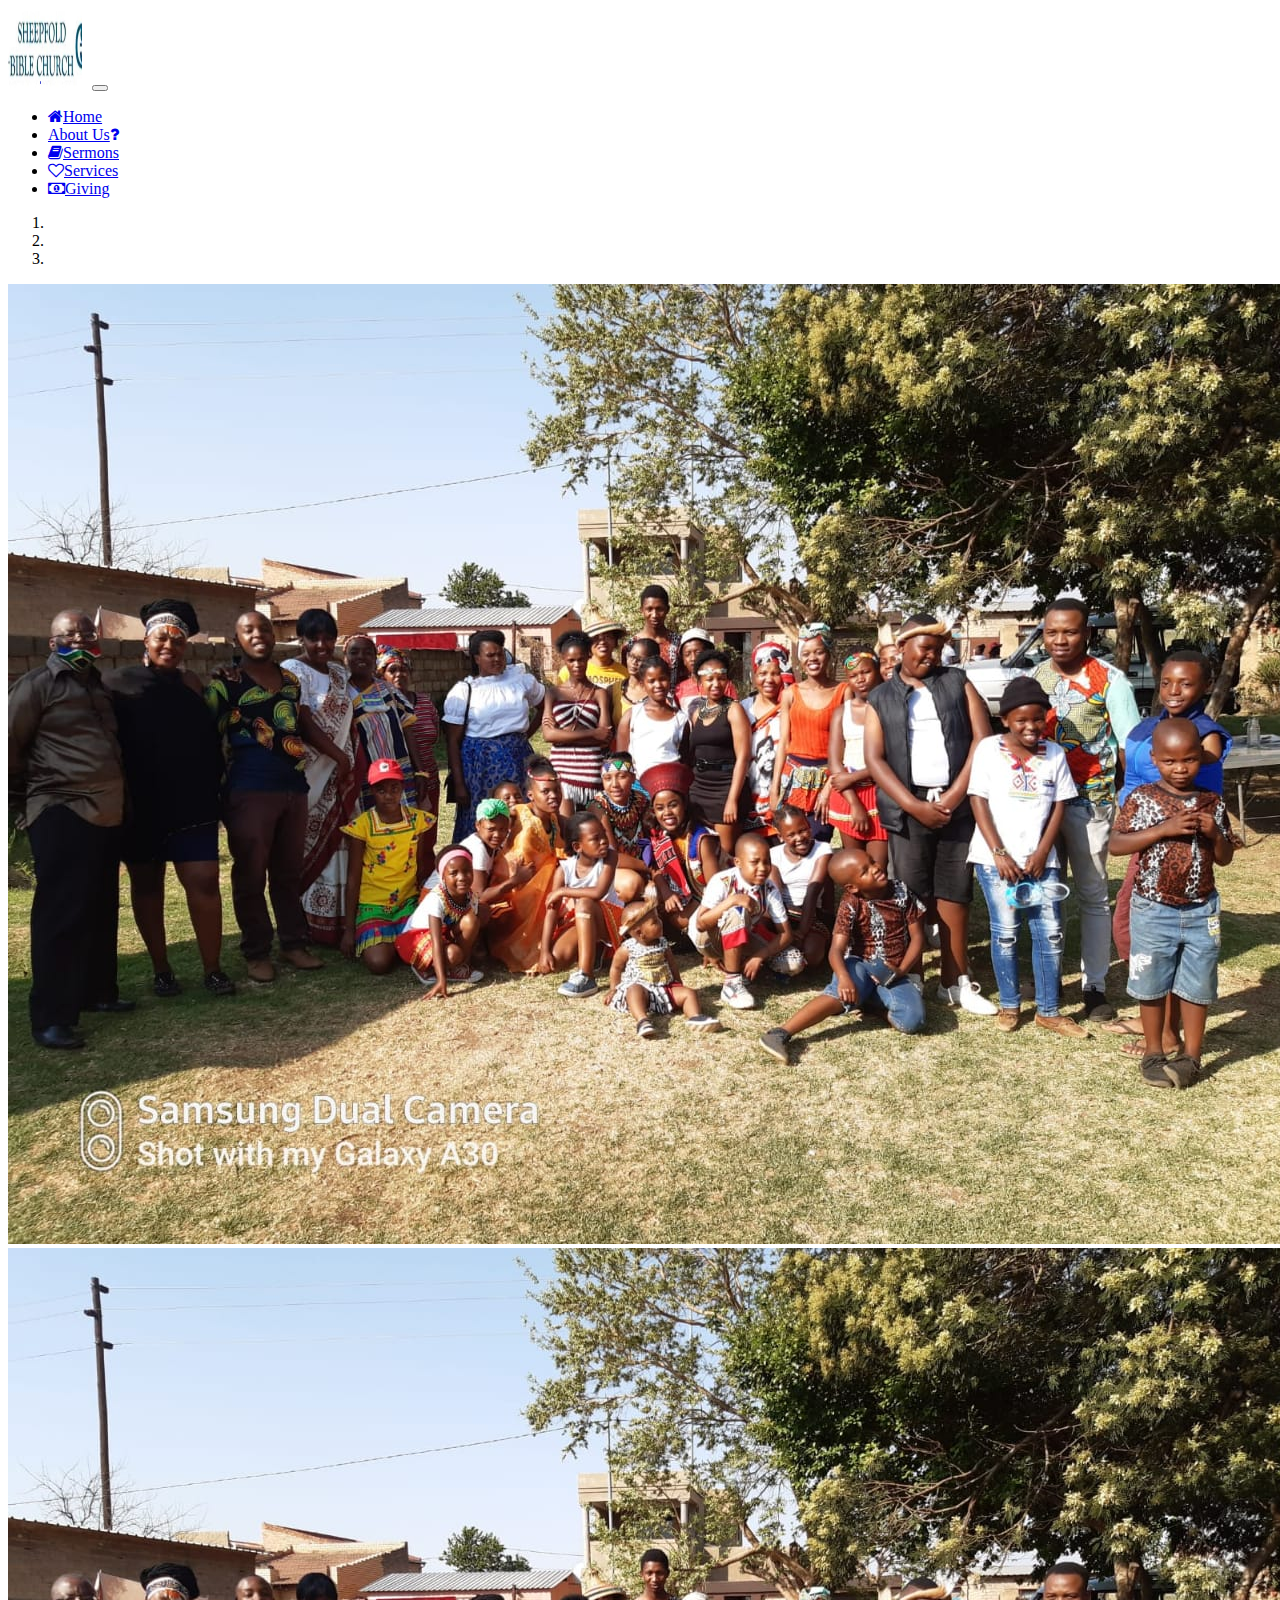
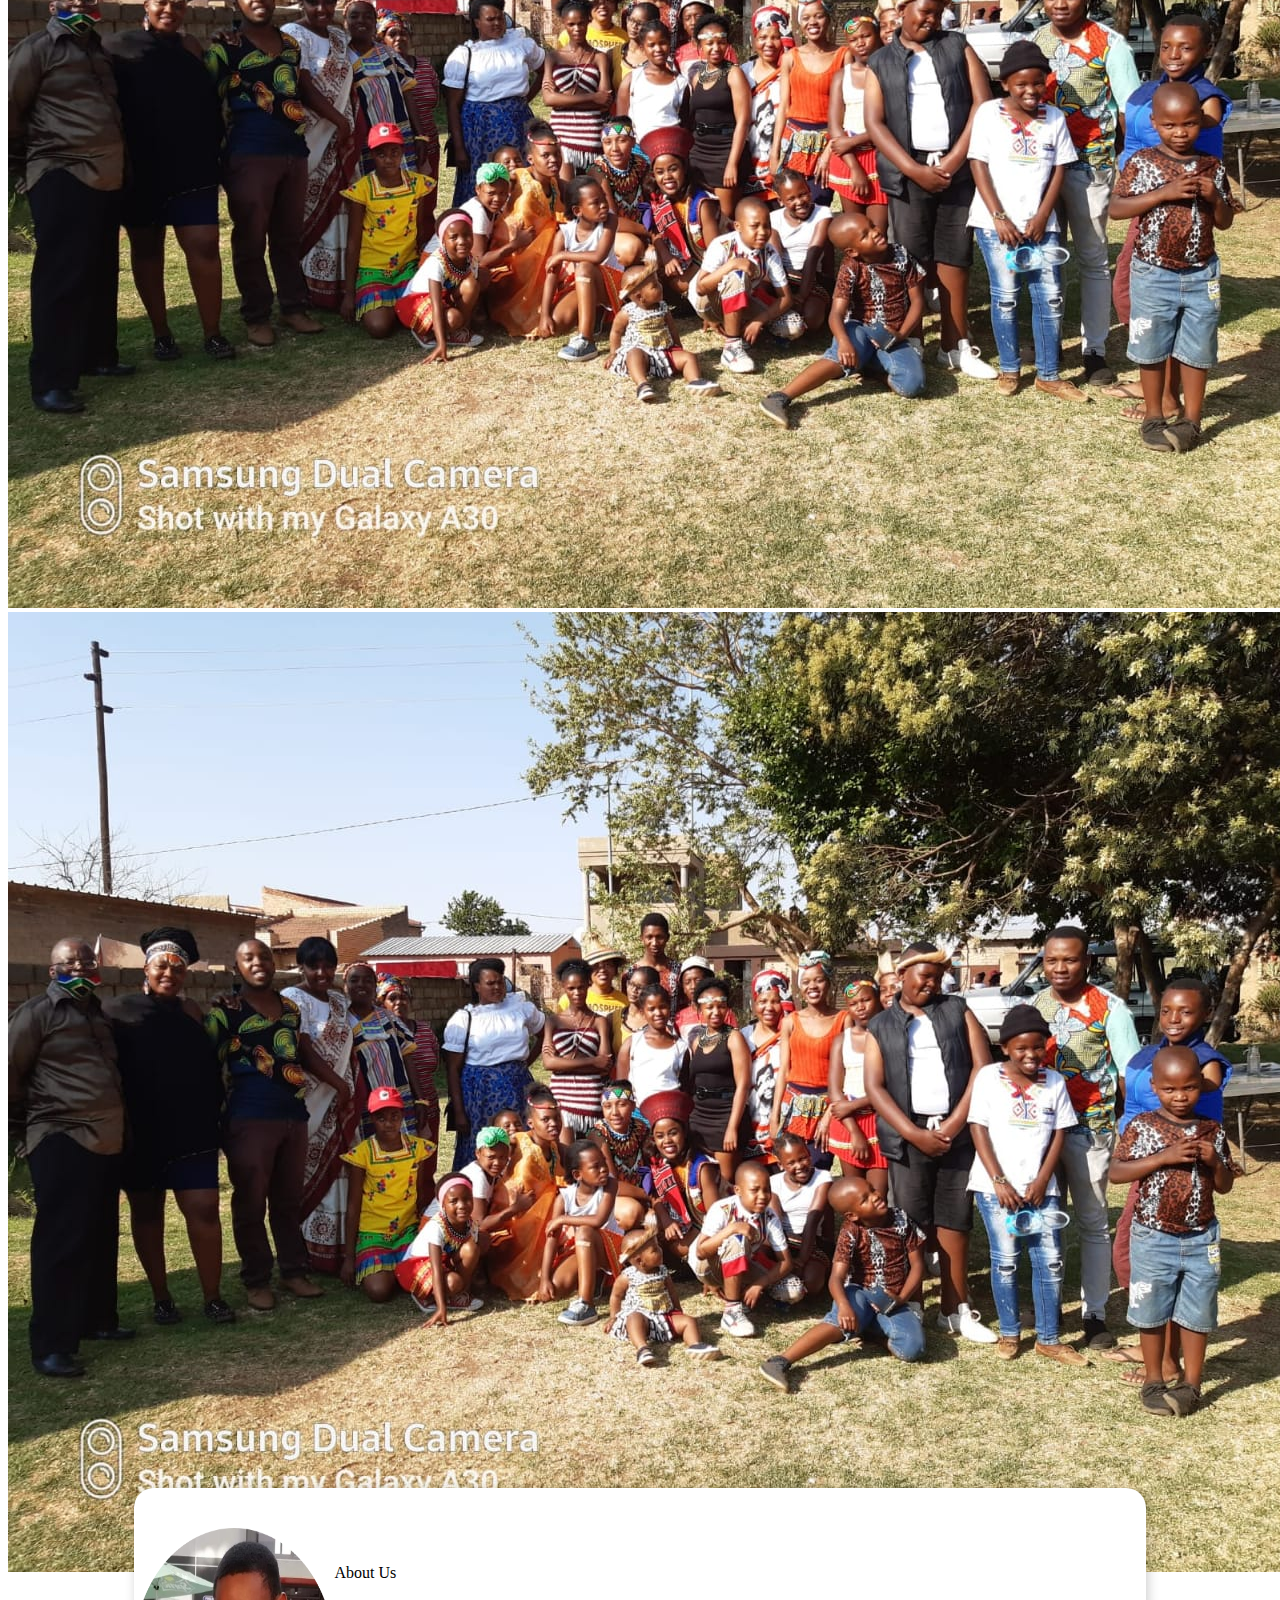
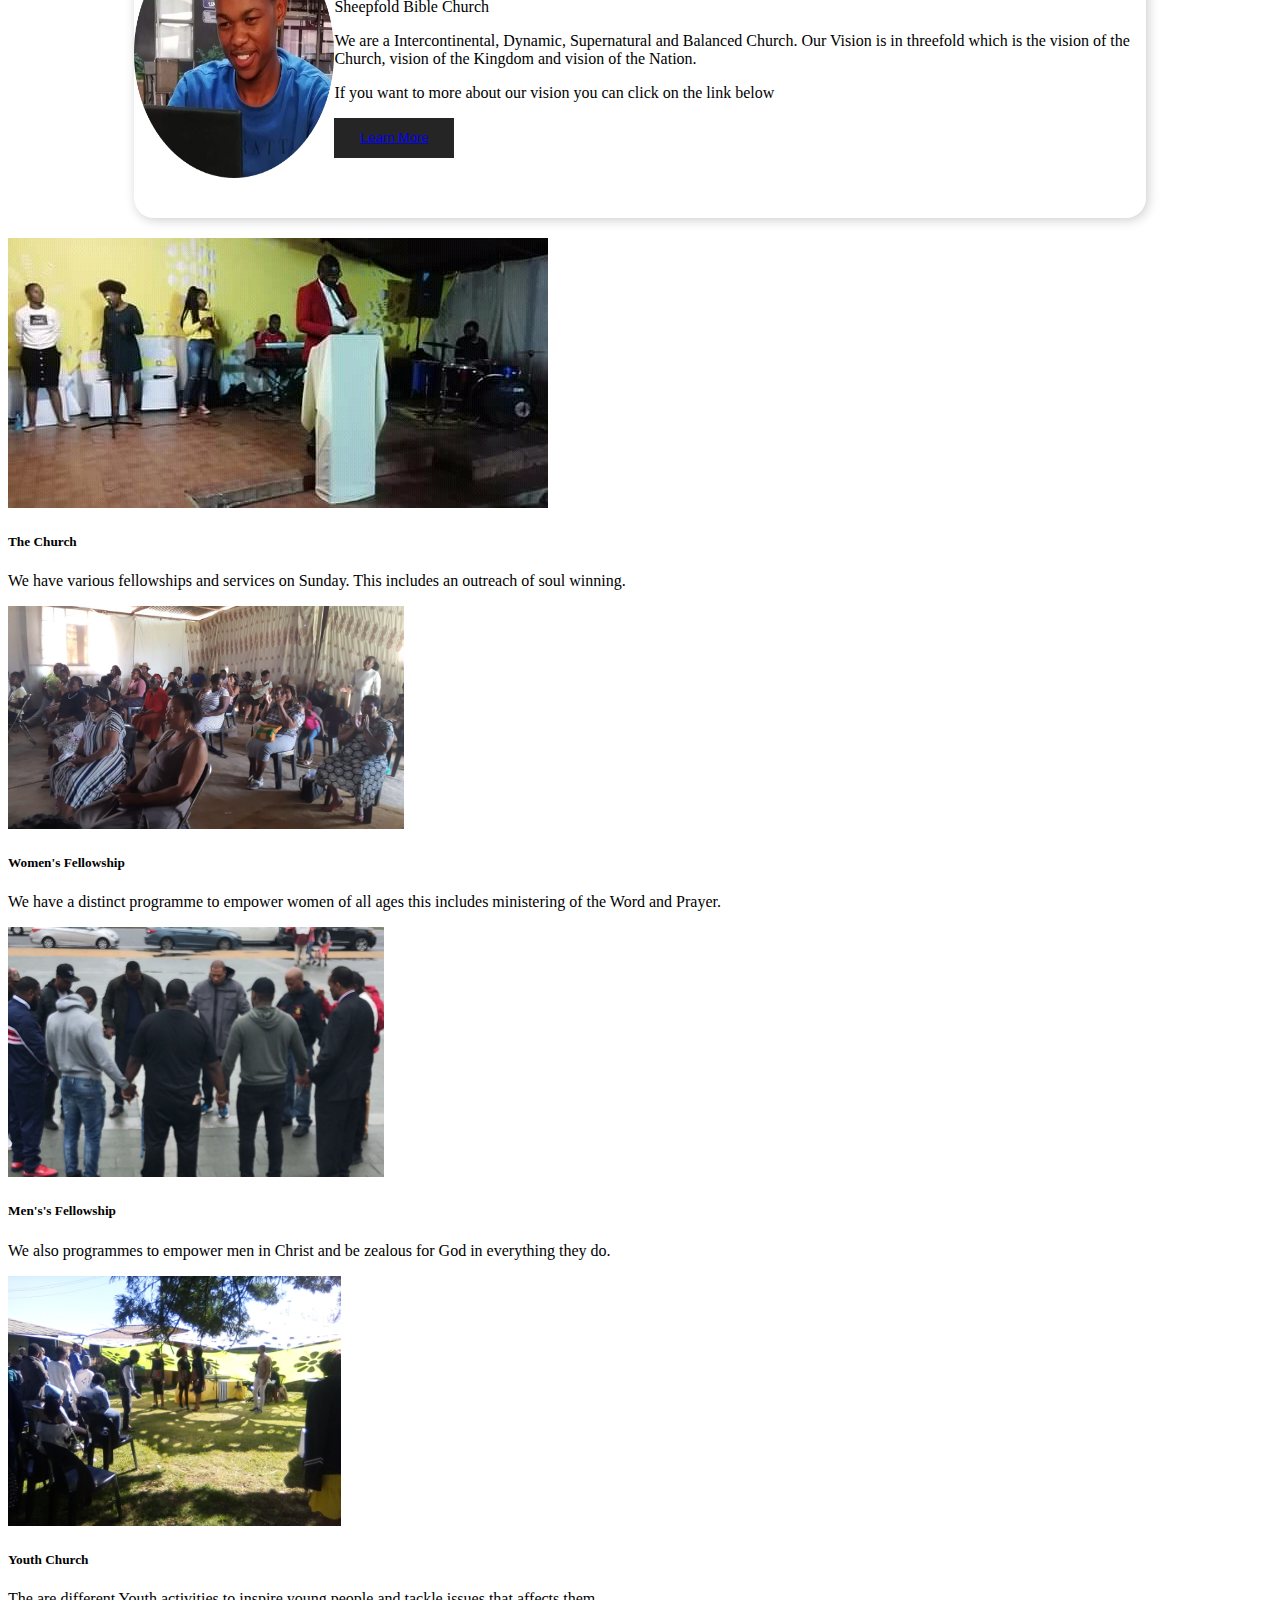
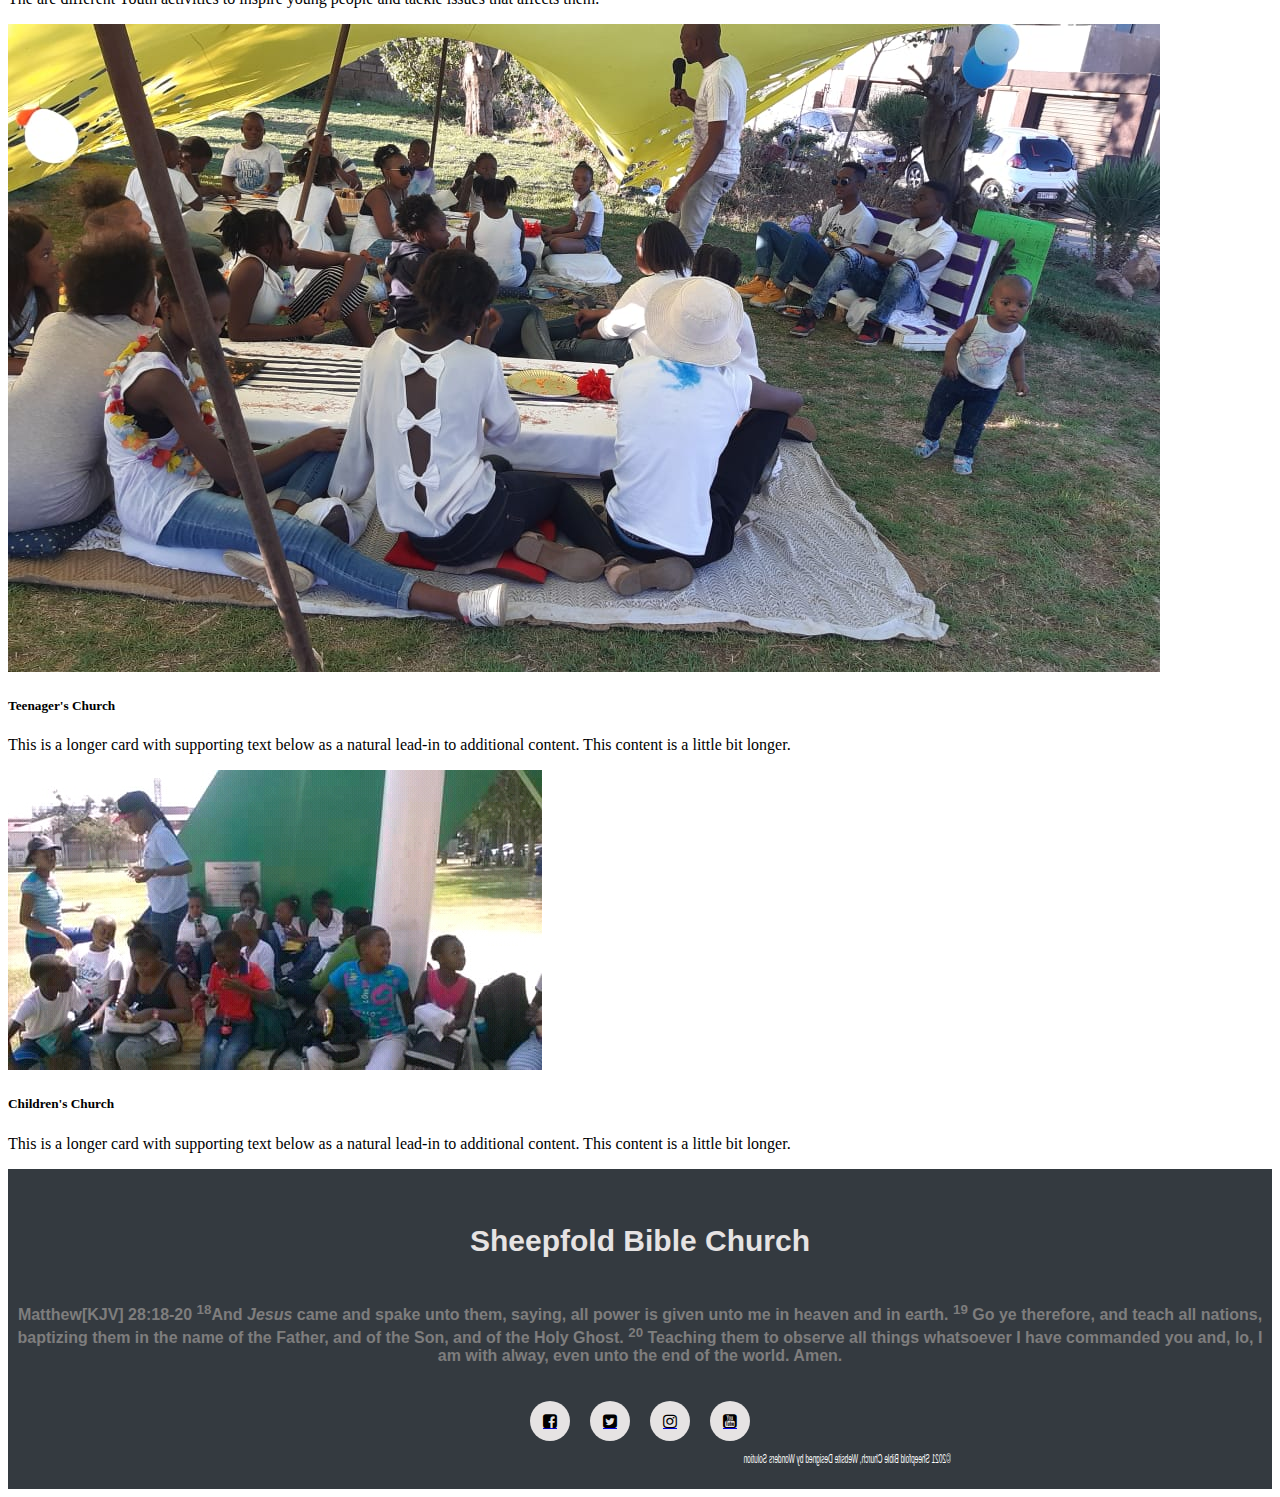
==== commit fc7ec624: "Update index.html" ====
--- a/index.html
+++ b/index.html
@@ -57,6 +57,10 @@
 			<span class="sr-only">Next</span>
 		</a>
 	</div>
+	  <div class="about-container">
+    <!--About Image-->
+    <img src="./images/circle-cropped.png" width="200" height="200" class="model" alt="model">
+    <!--About Text-->
 	  <div class="about-text">
       <p>About Us</p>
       <p>Sheepfold Bible Church</p>
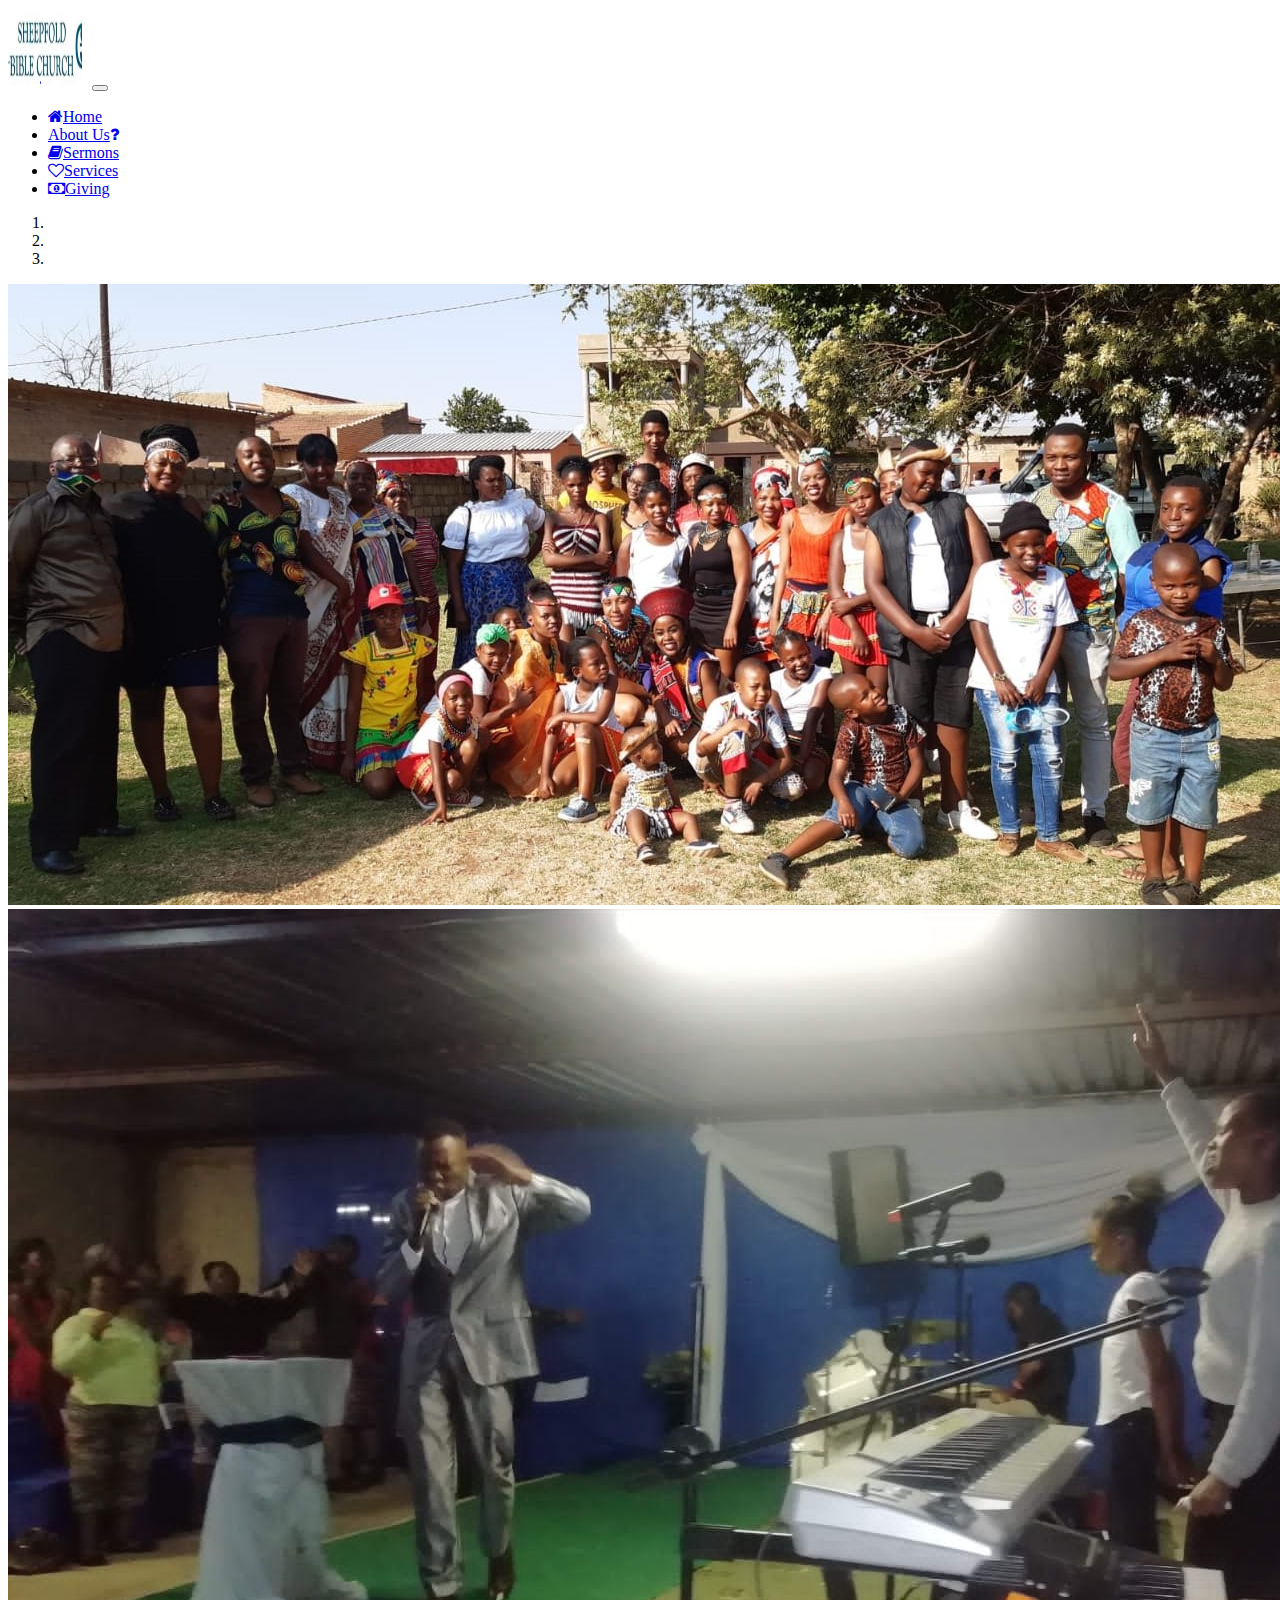
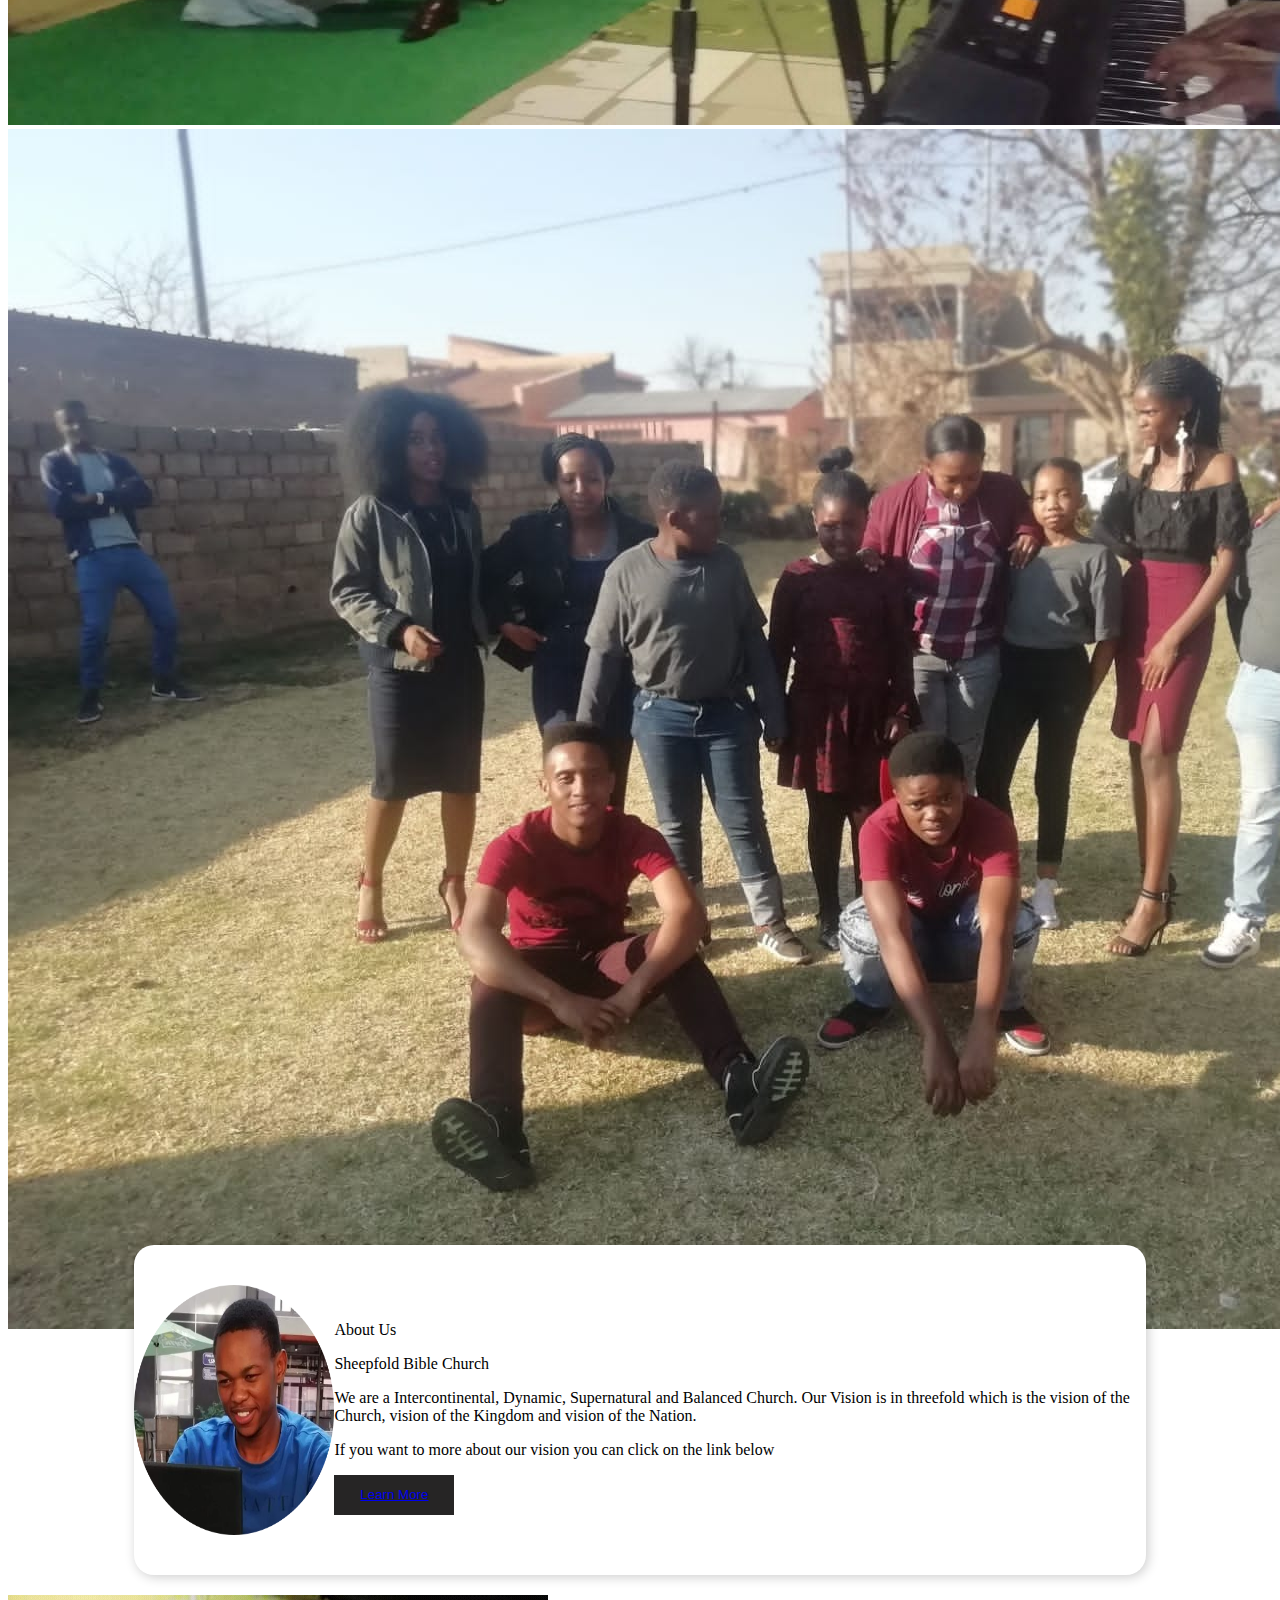
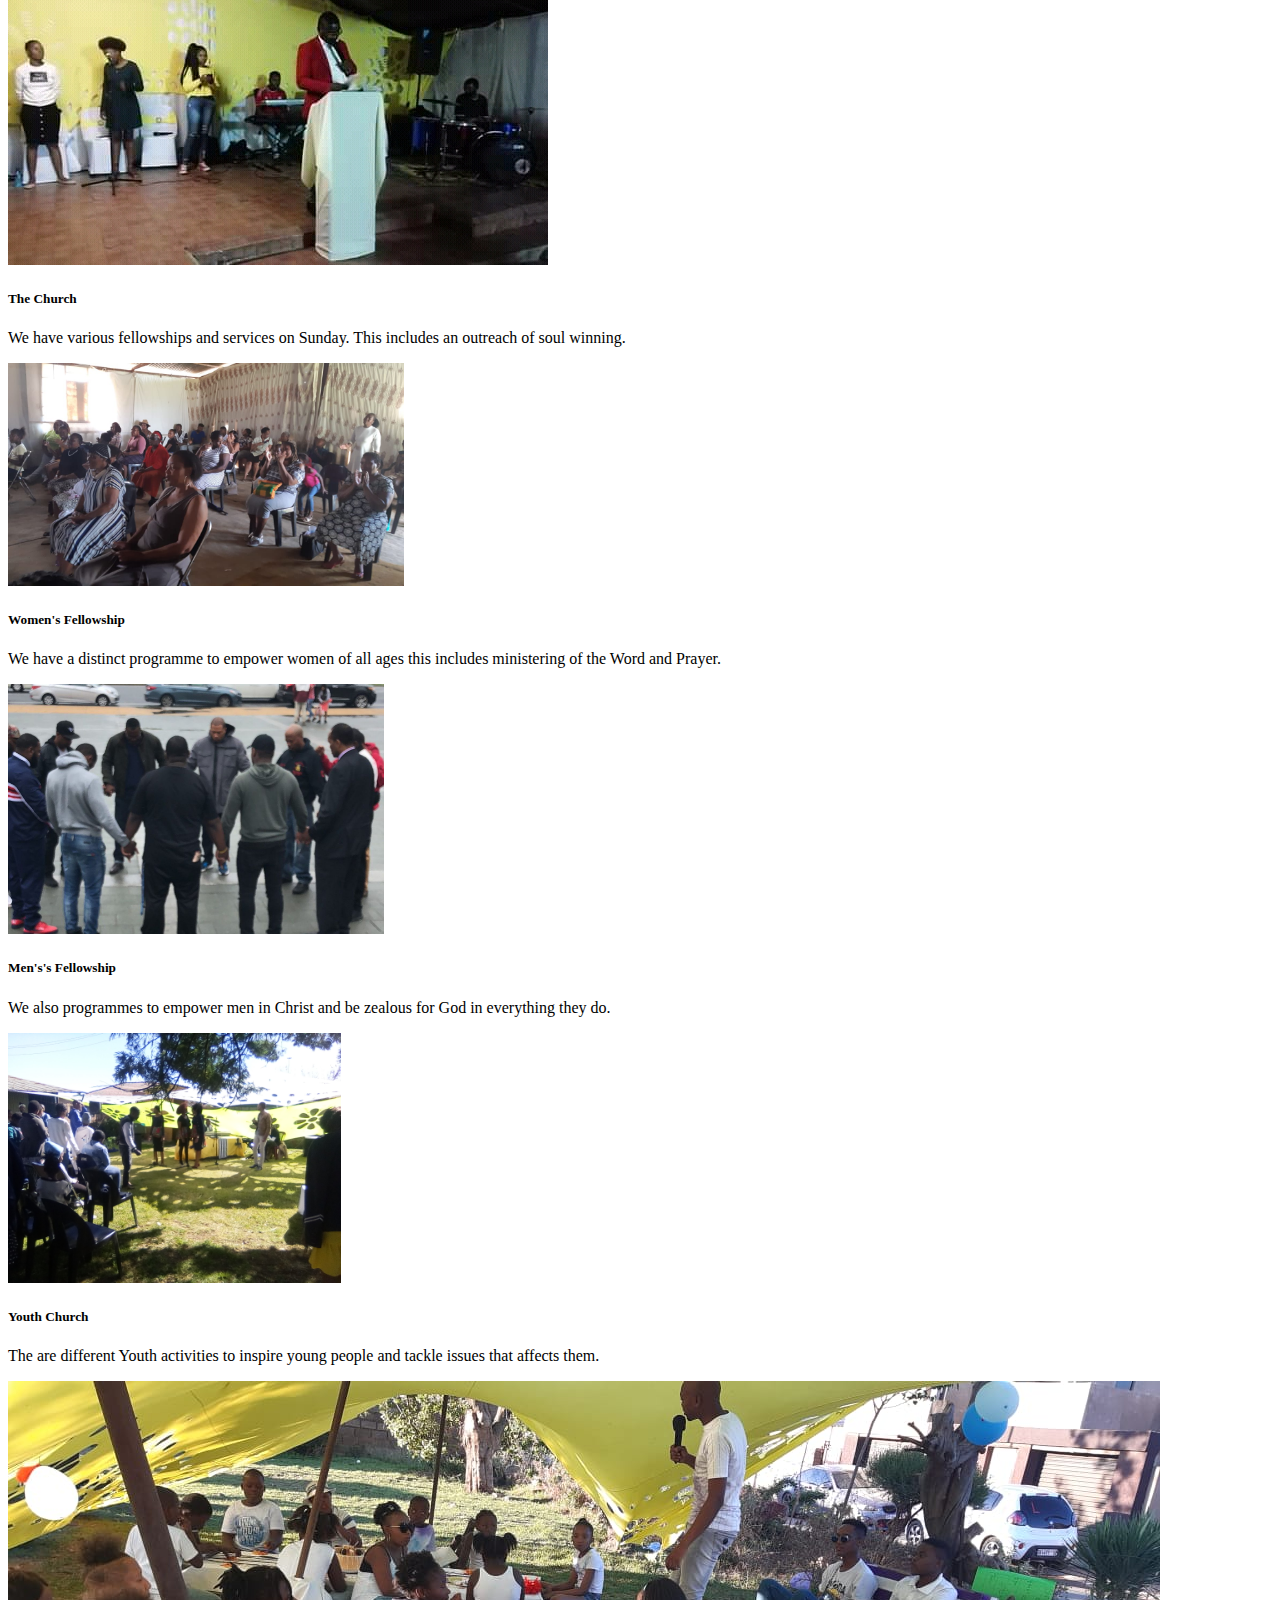
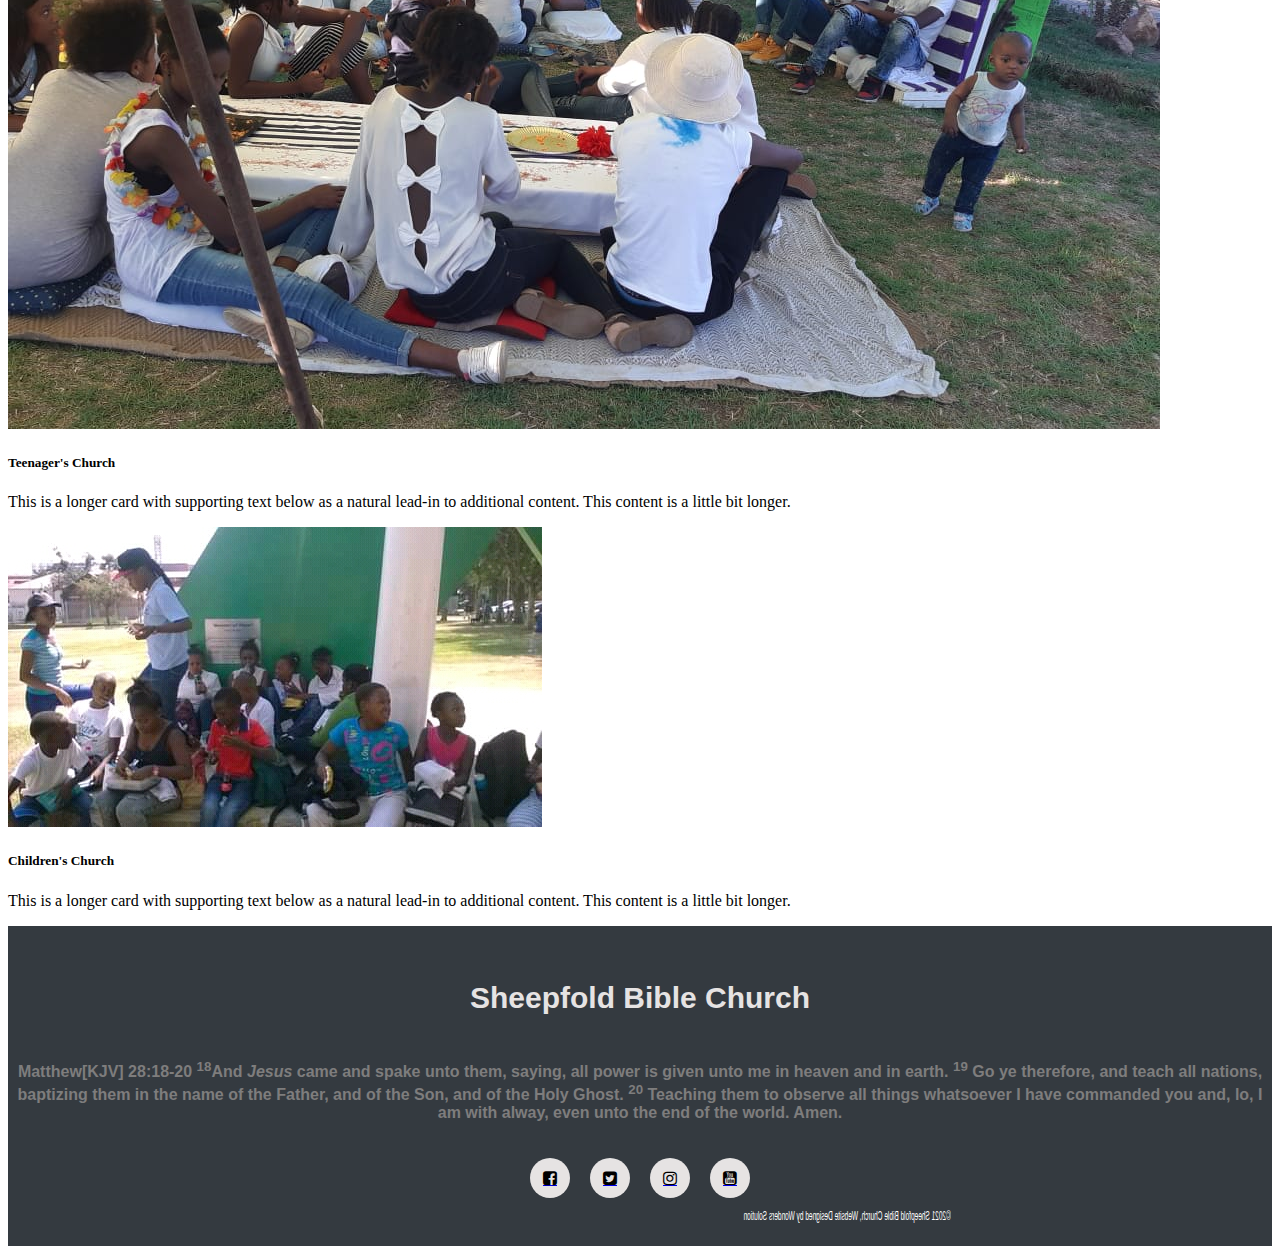
==== commit 2d63c350: "Update index.html" ====
--- a/index.html
+++ b/index.html
@@ -42,10 +42,10 @@
 				<img src="./images/back2.jpg" class="d-block w-100" alt="...">
 			</div>
 			<div class="carousel-item">
-				<img src="./images/back2.jpg" class="d-block w-100" alt="...">
+				<img src="./images/img1.jpg" class="d-block w-100" alt="...">
 			</div>
 			<div class="carousel-item">
-				<img src="./images/back2.jpg" class="d-block w-100" alt="...">
+				<img src="./images/img2.jpg" class="d-block w-100" alt="...">
 			</div>
 		</div>
 		<a class="carousel-control-prev" href="#carouselExampleCaptions" role="button" data-slide="prev">
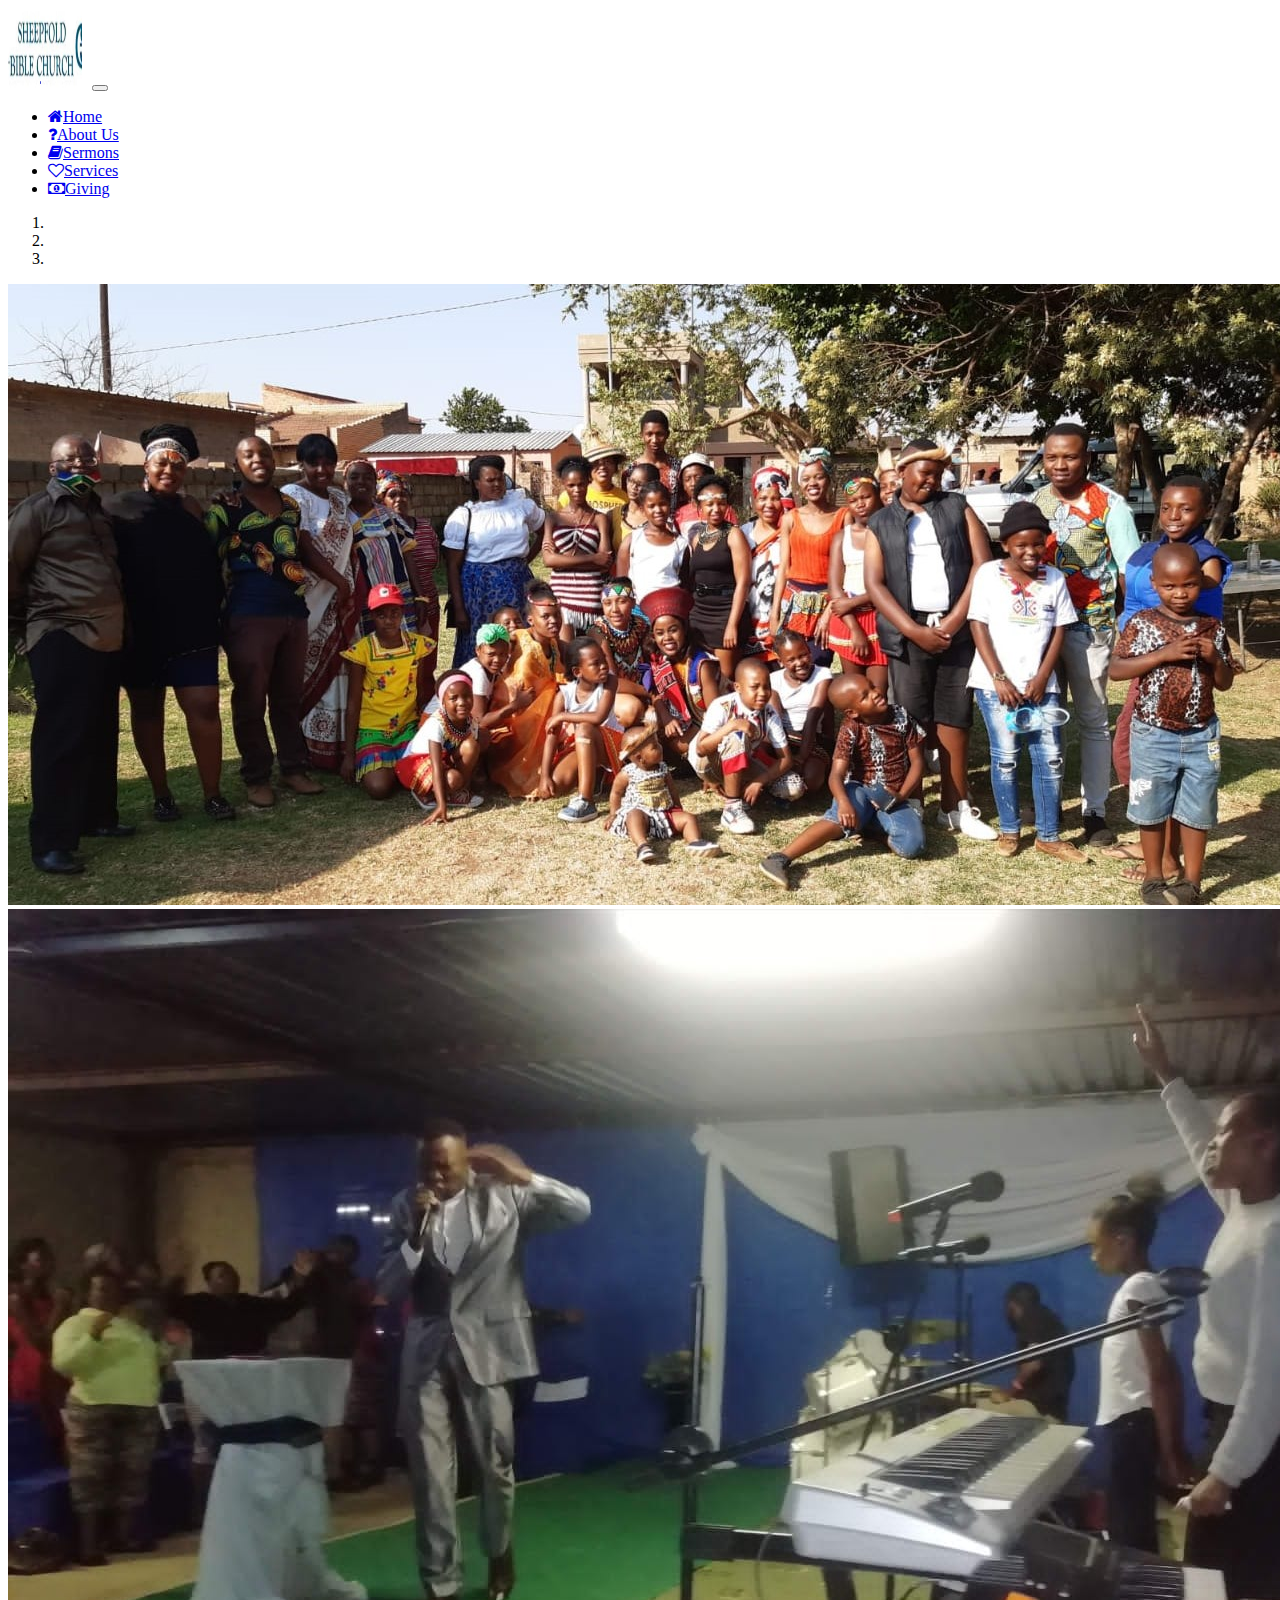
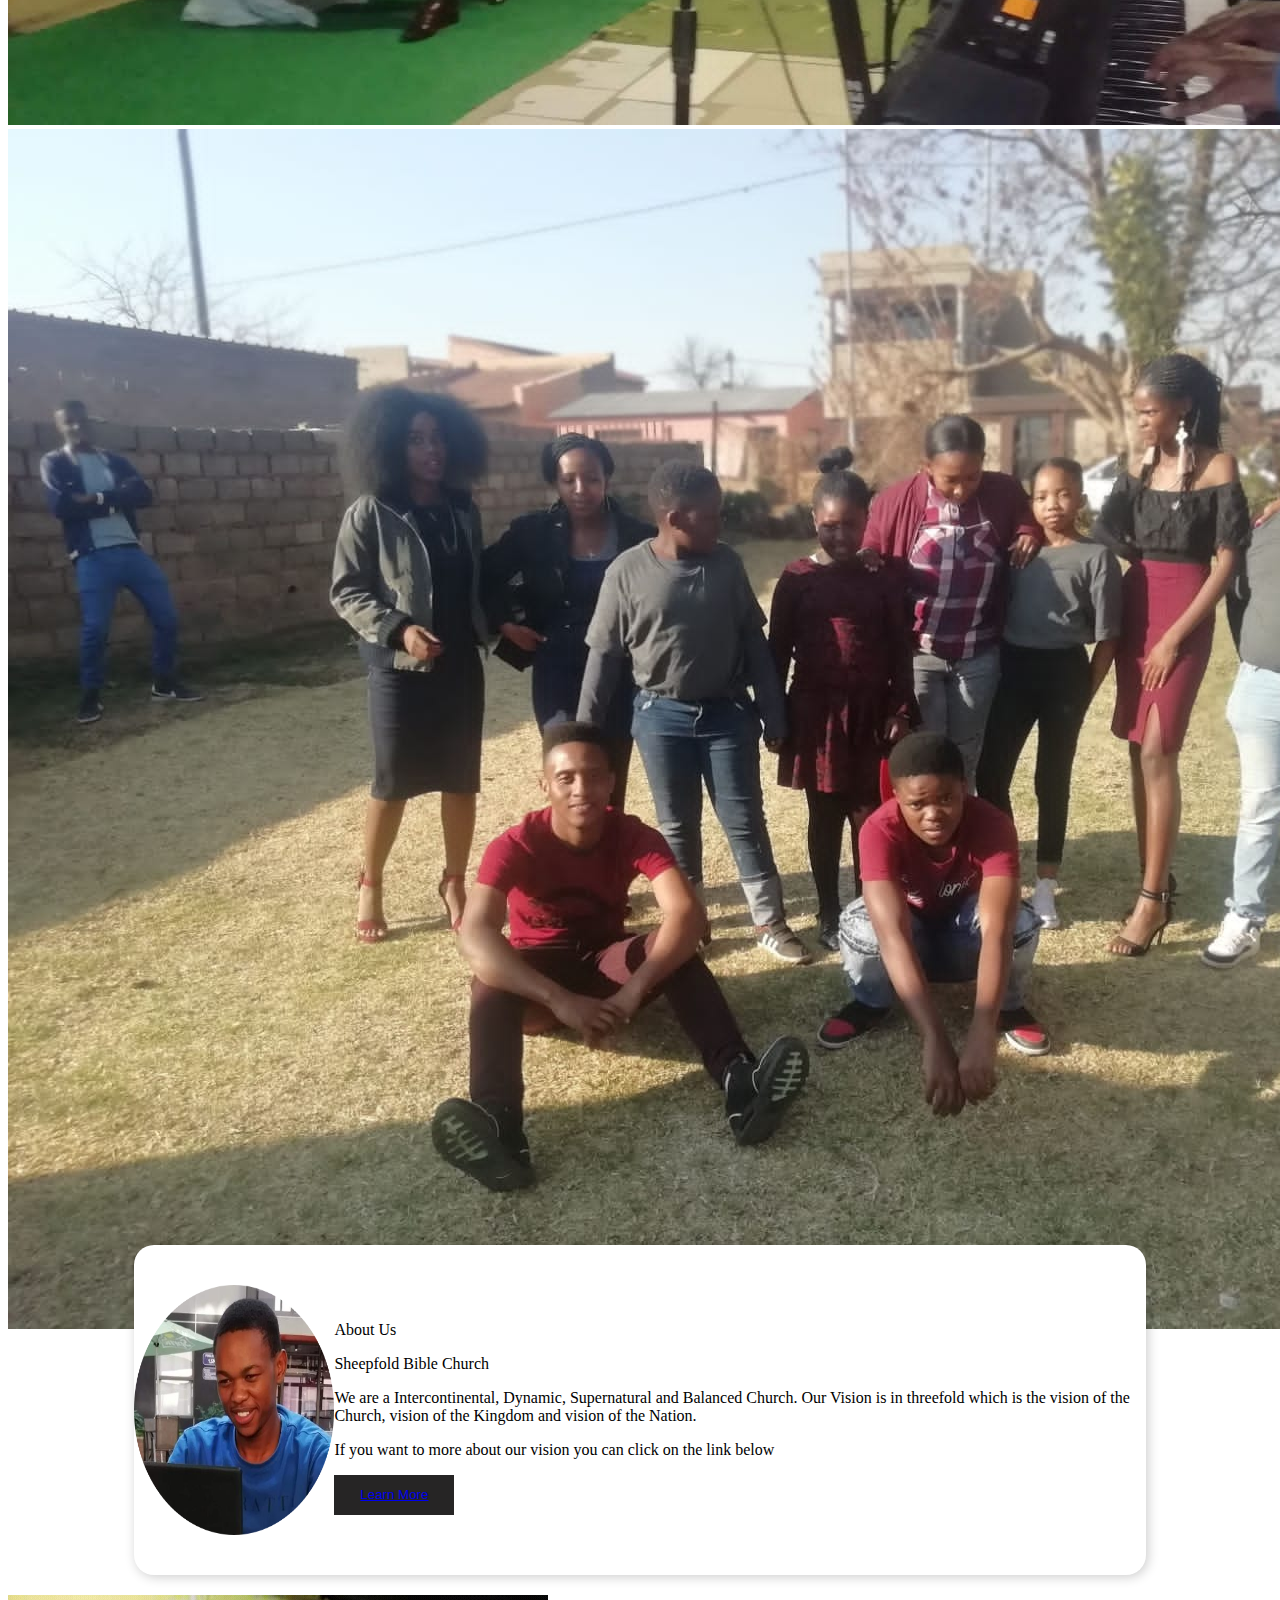
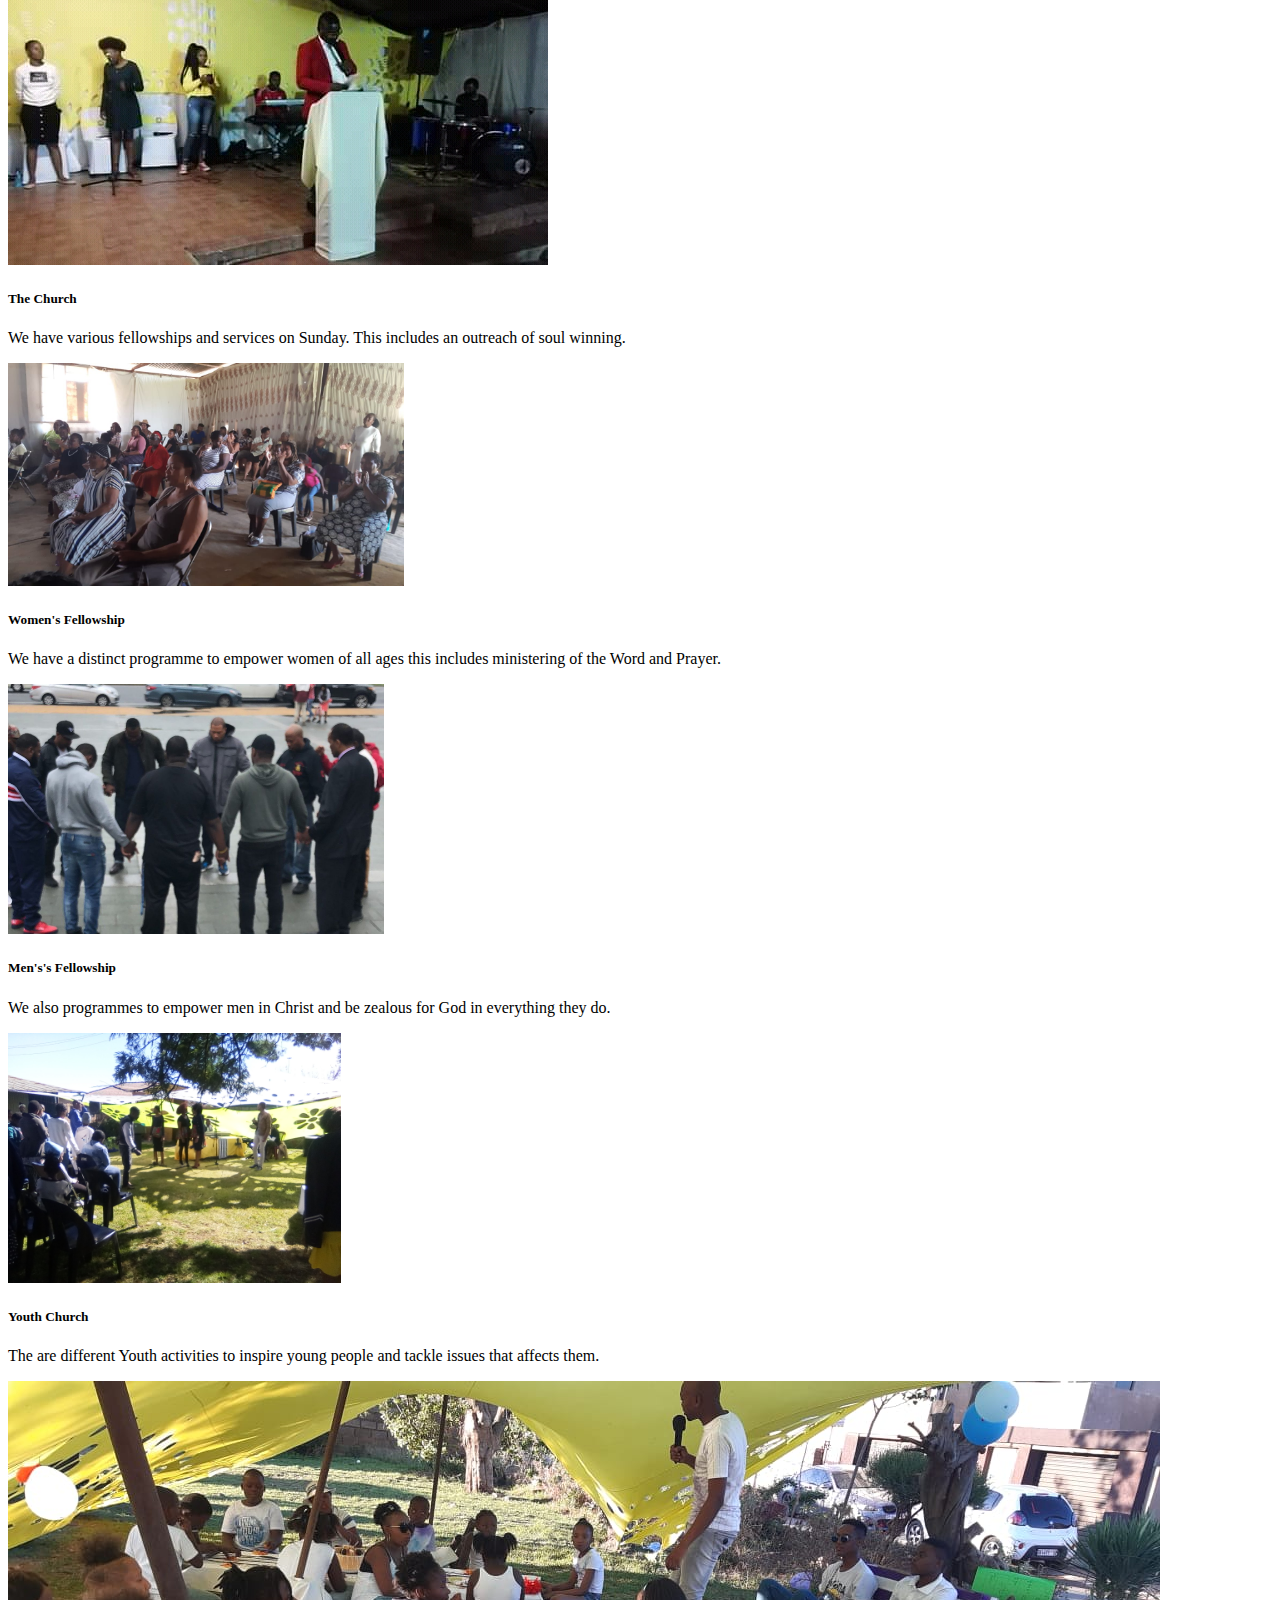
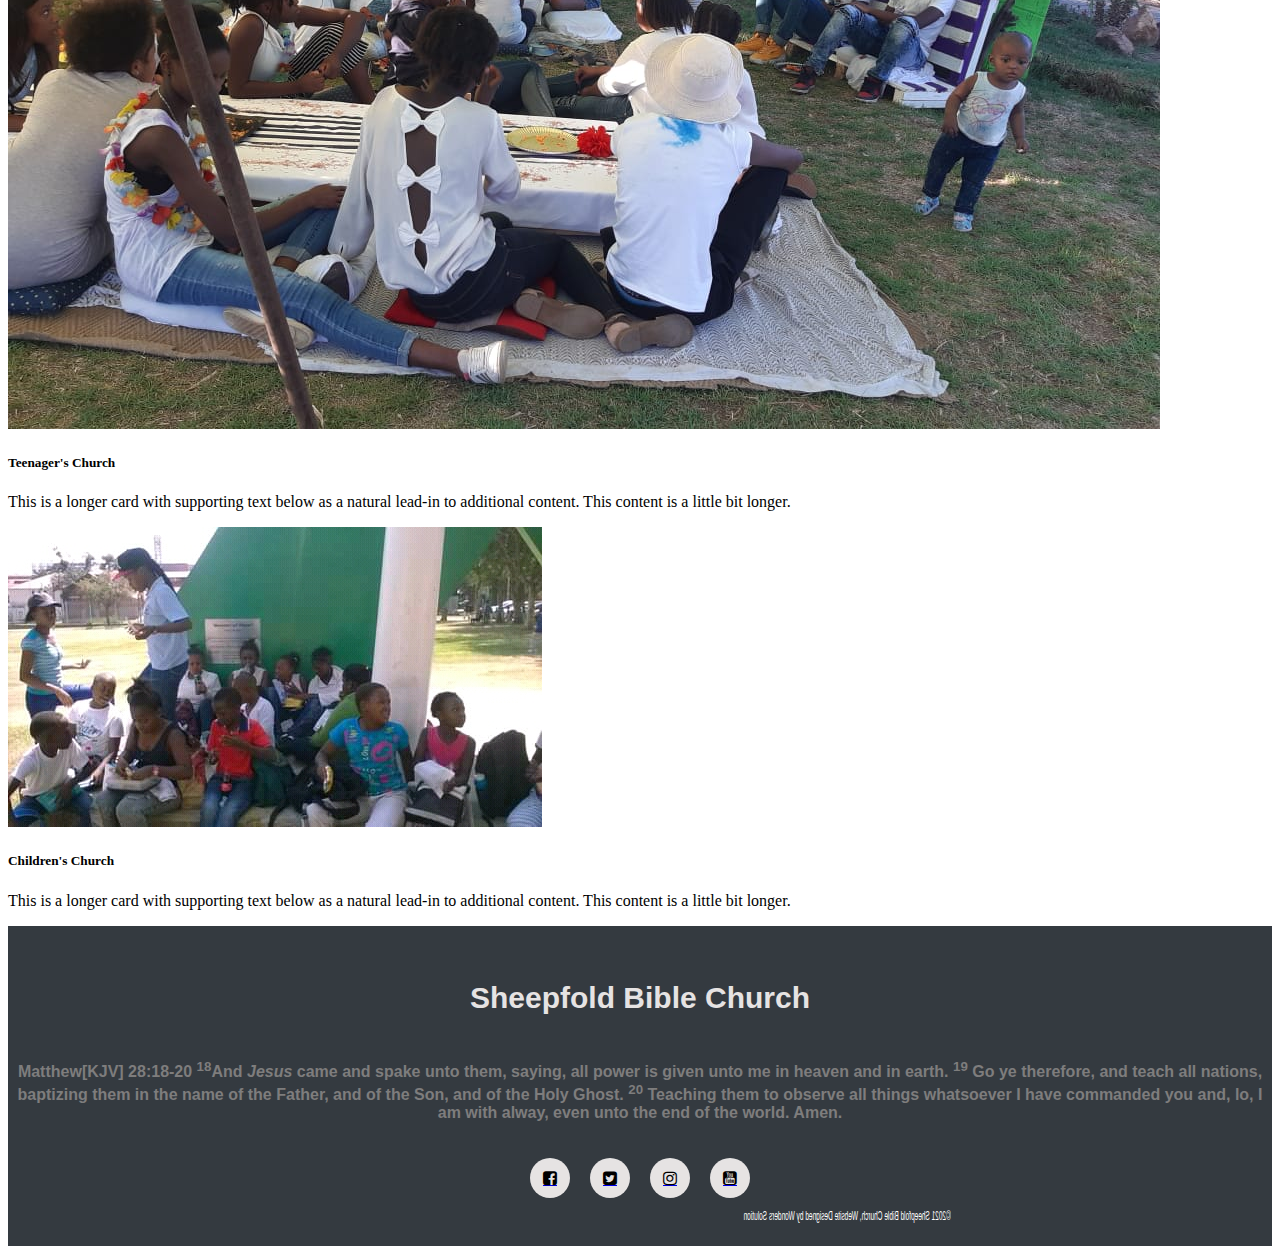
==== commit d5e56a94: "Update index.html" ====
--- a/index.html
+++ b/index.html
@@ -22,7 +22,7 @@
 			<div class="collapse navbar-collapse" id="menu">
 				<ul class="navbar-nav ml-auto">
 					<li class="nav-item"><a class="nav-link" href="index.html"><i class="fa fa-home"></i>Home</a></li>
-					<li class="nav-item"><a class="nav-link disabled" href="about.html">About Us<i class="fa fa-question" aria-hidden="true"></i></a></li>
+					<li class="nav-item"><a class="nav-link disabled" href="about.html"><i class="fa fa-question" aria-hidden="true"></i>About Us</a></li>
 					<li class="nav-item"><a class="nav-link disabled"  href="sermons.html"><i class="fa fa-book" aria-hidden="true"></i>Sermons</a></li>
 					<li class="nav-item"><a class="nav-link " href="service.html"><i class="fa fa-heart-o" aria-hidden="true"></i>Services</a></li>
 					<li class="nav-item"><a class="nav-link disabled" href="giving.html"><i class="fa fa-money" aria-hidden="true"></i>Giving</a></li>
